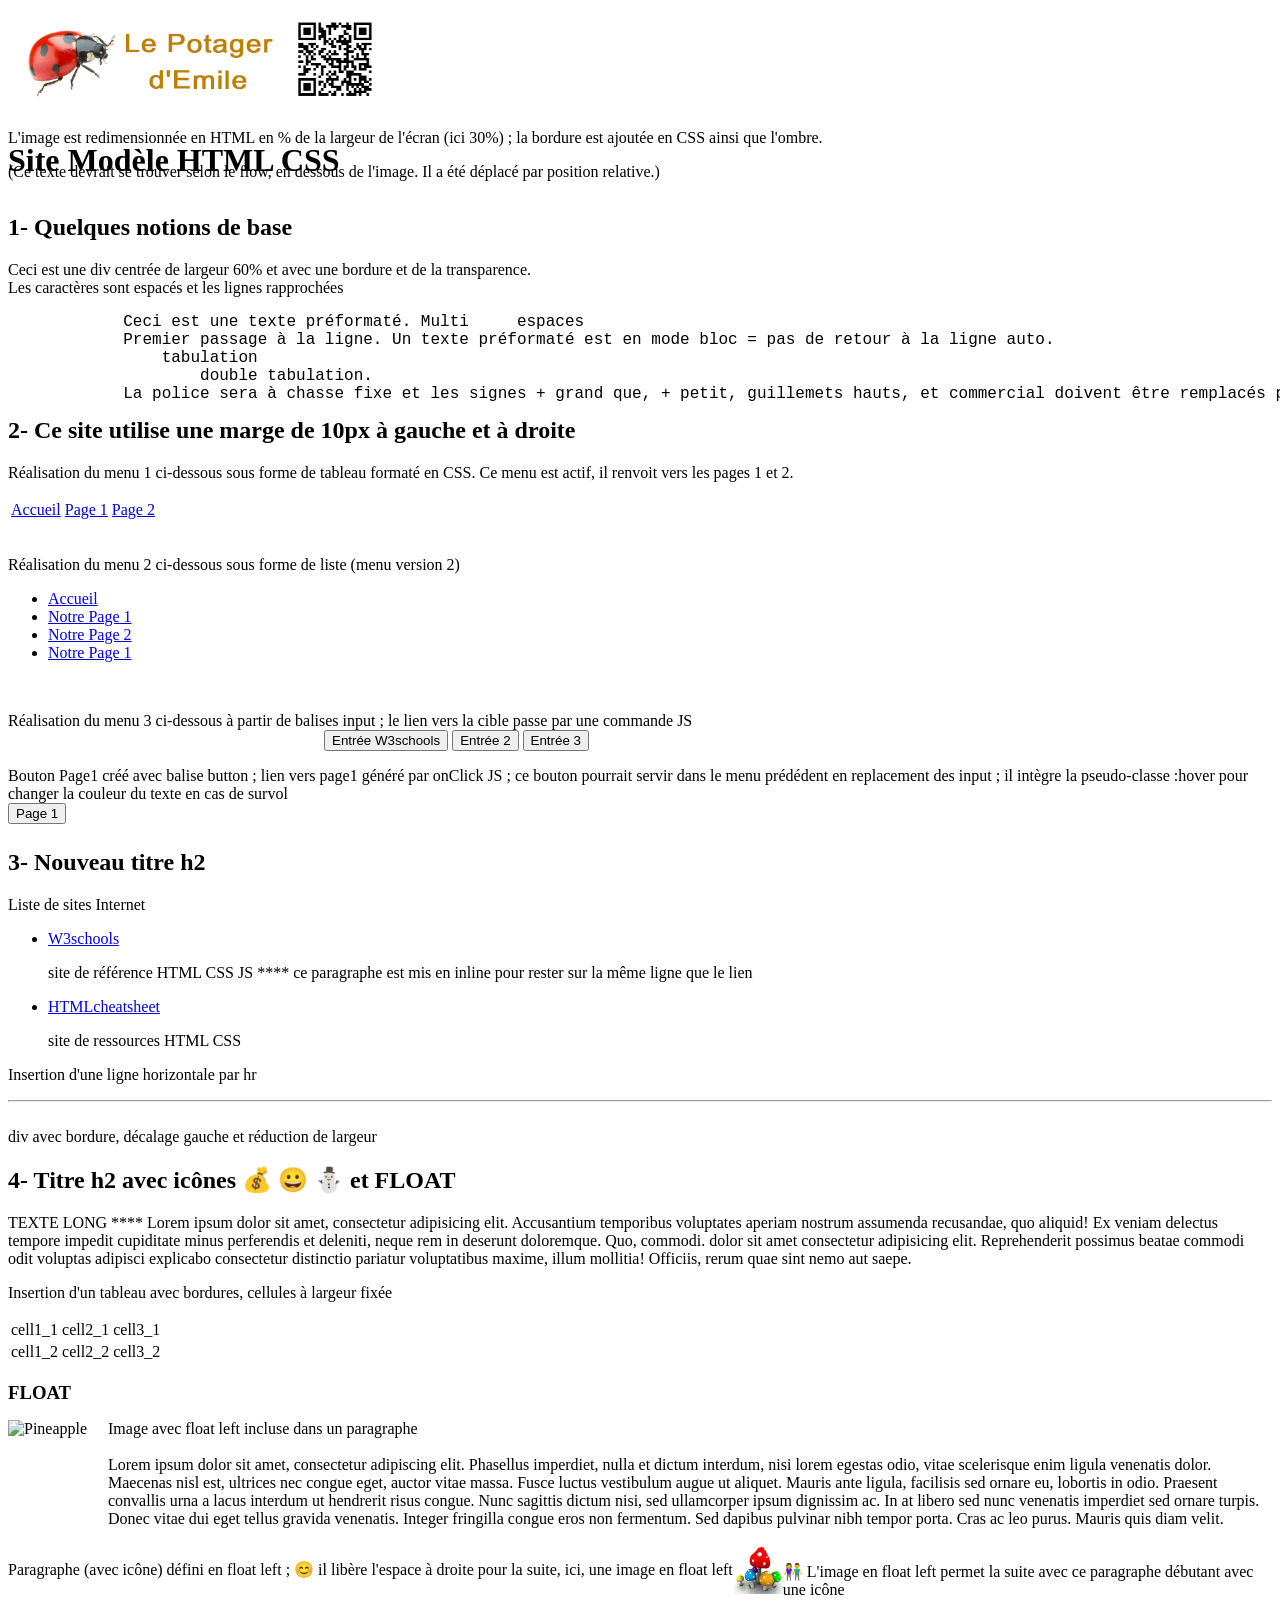
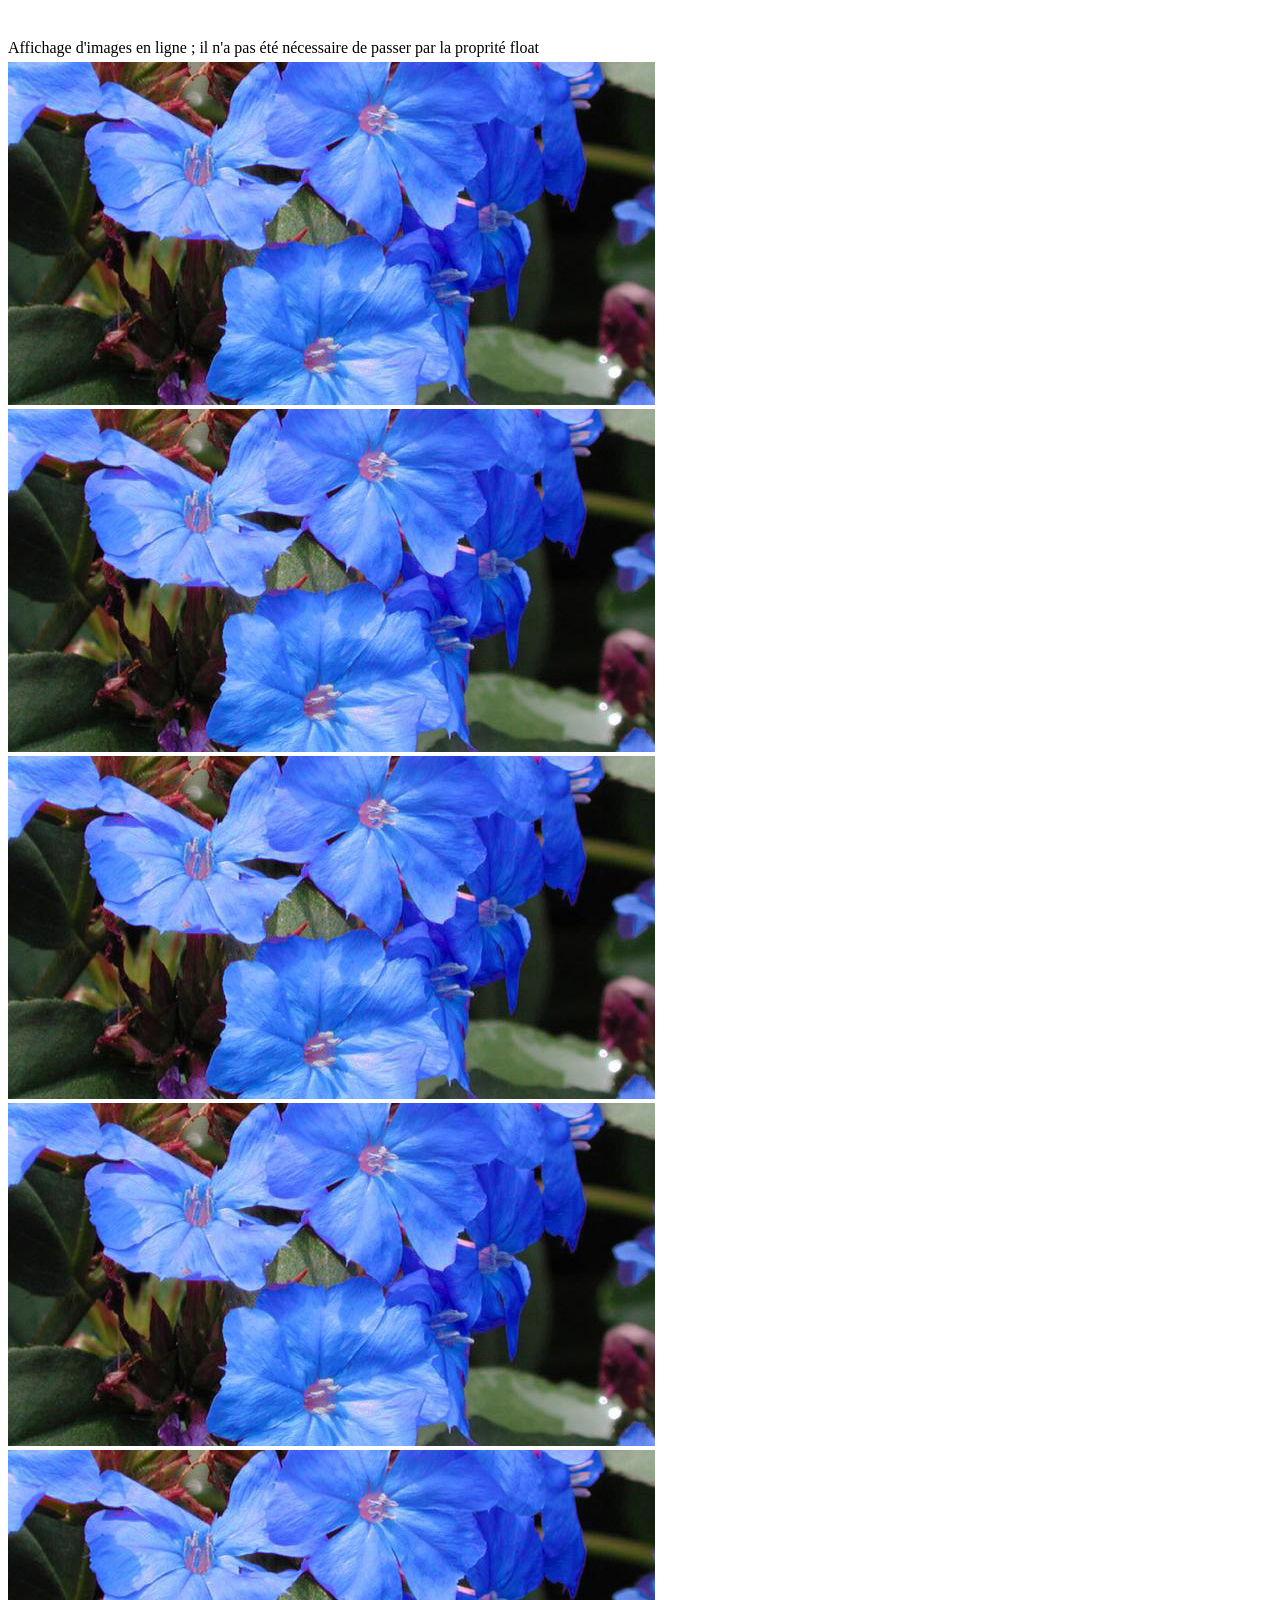
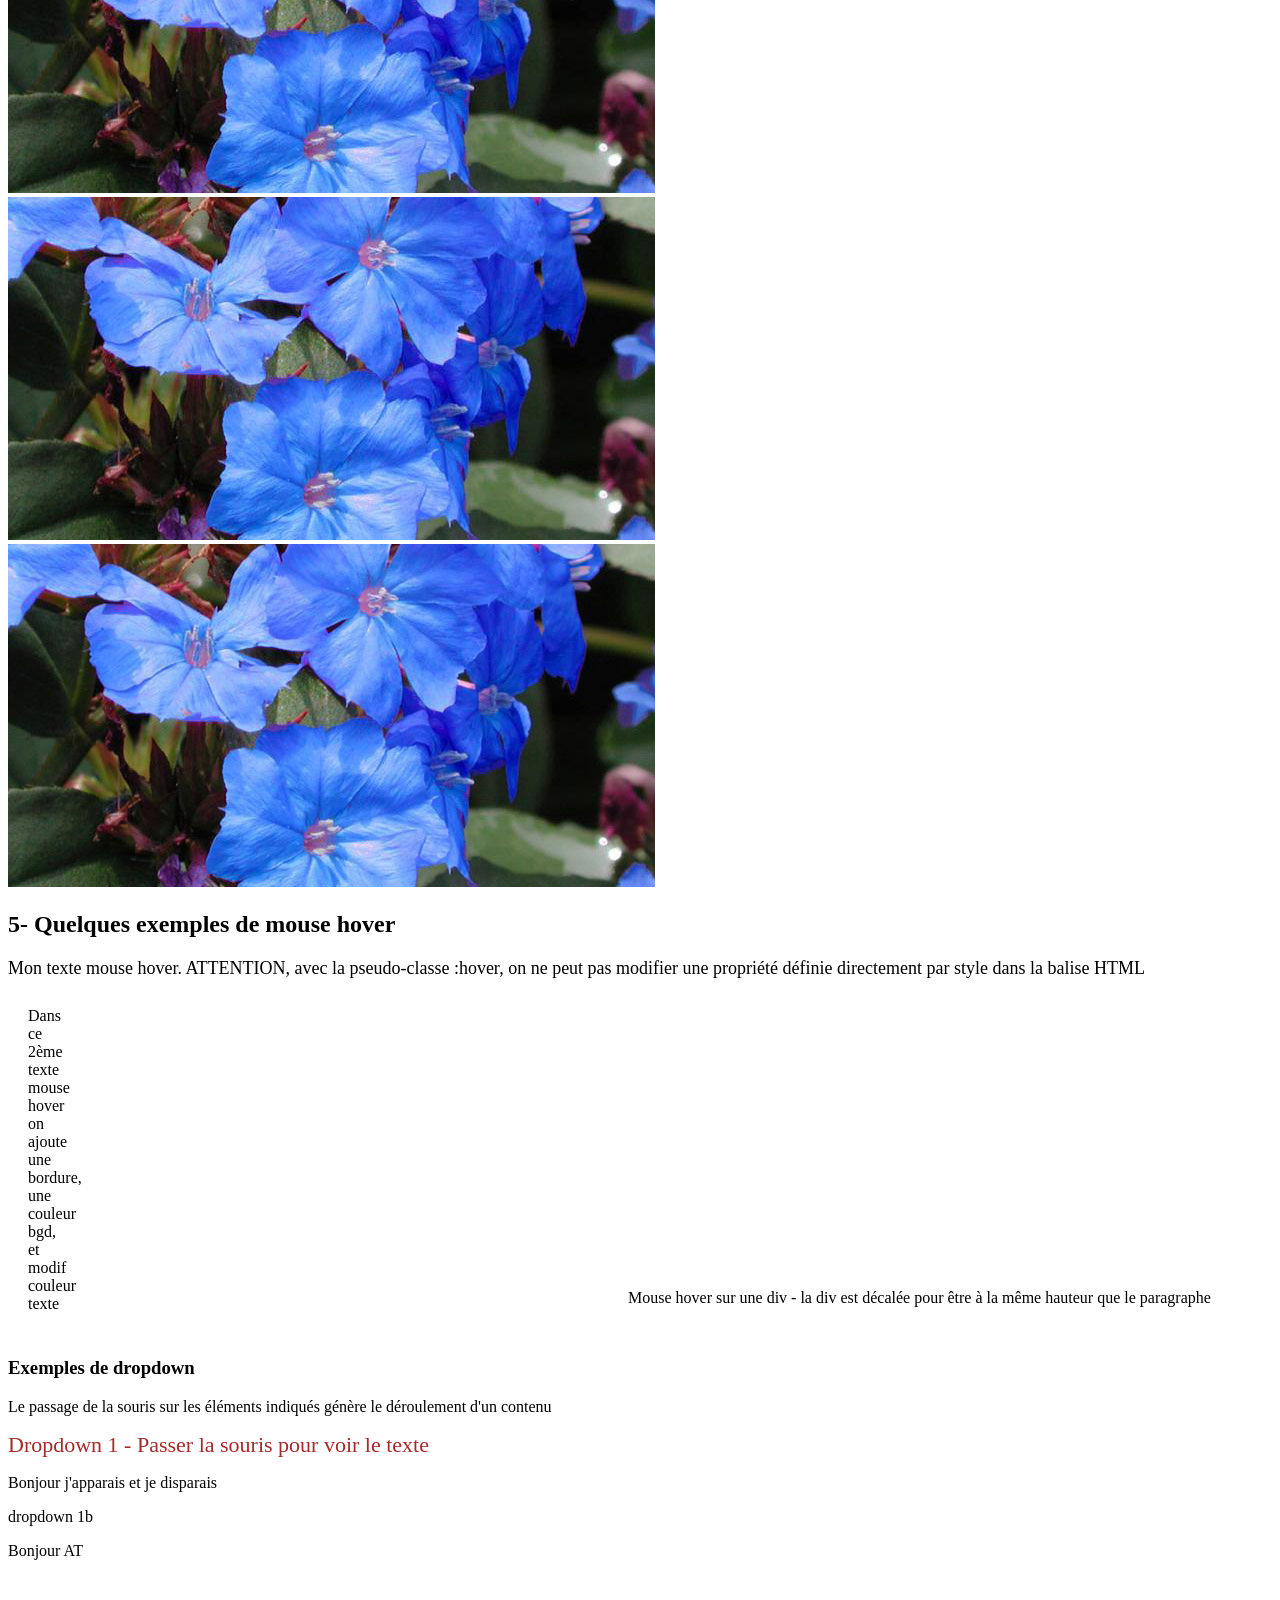
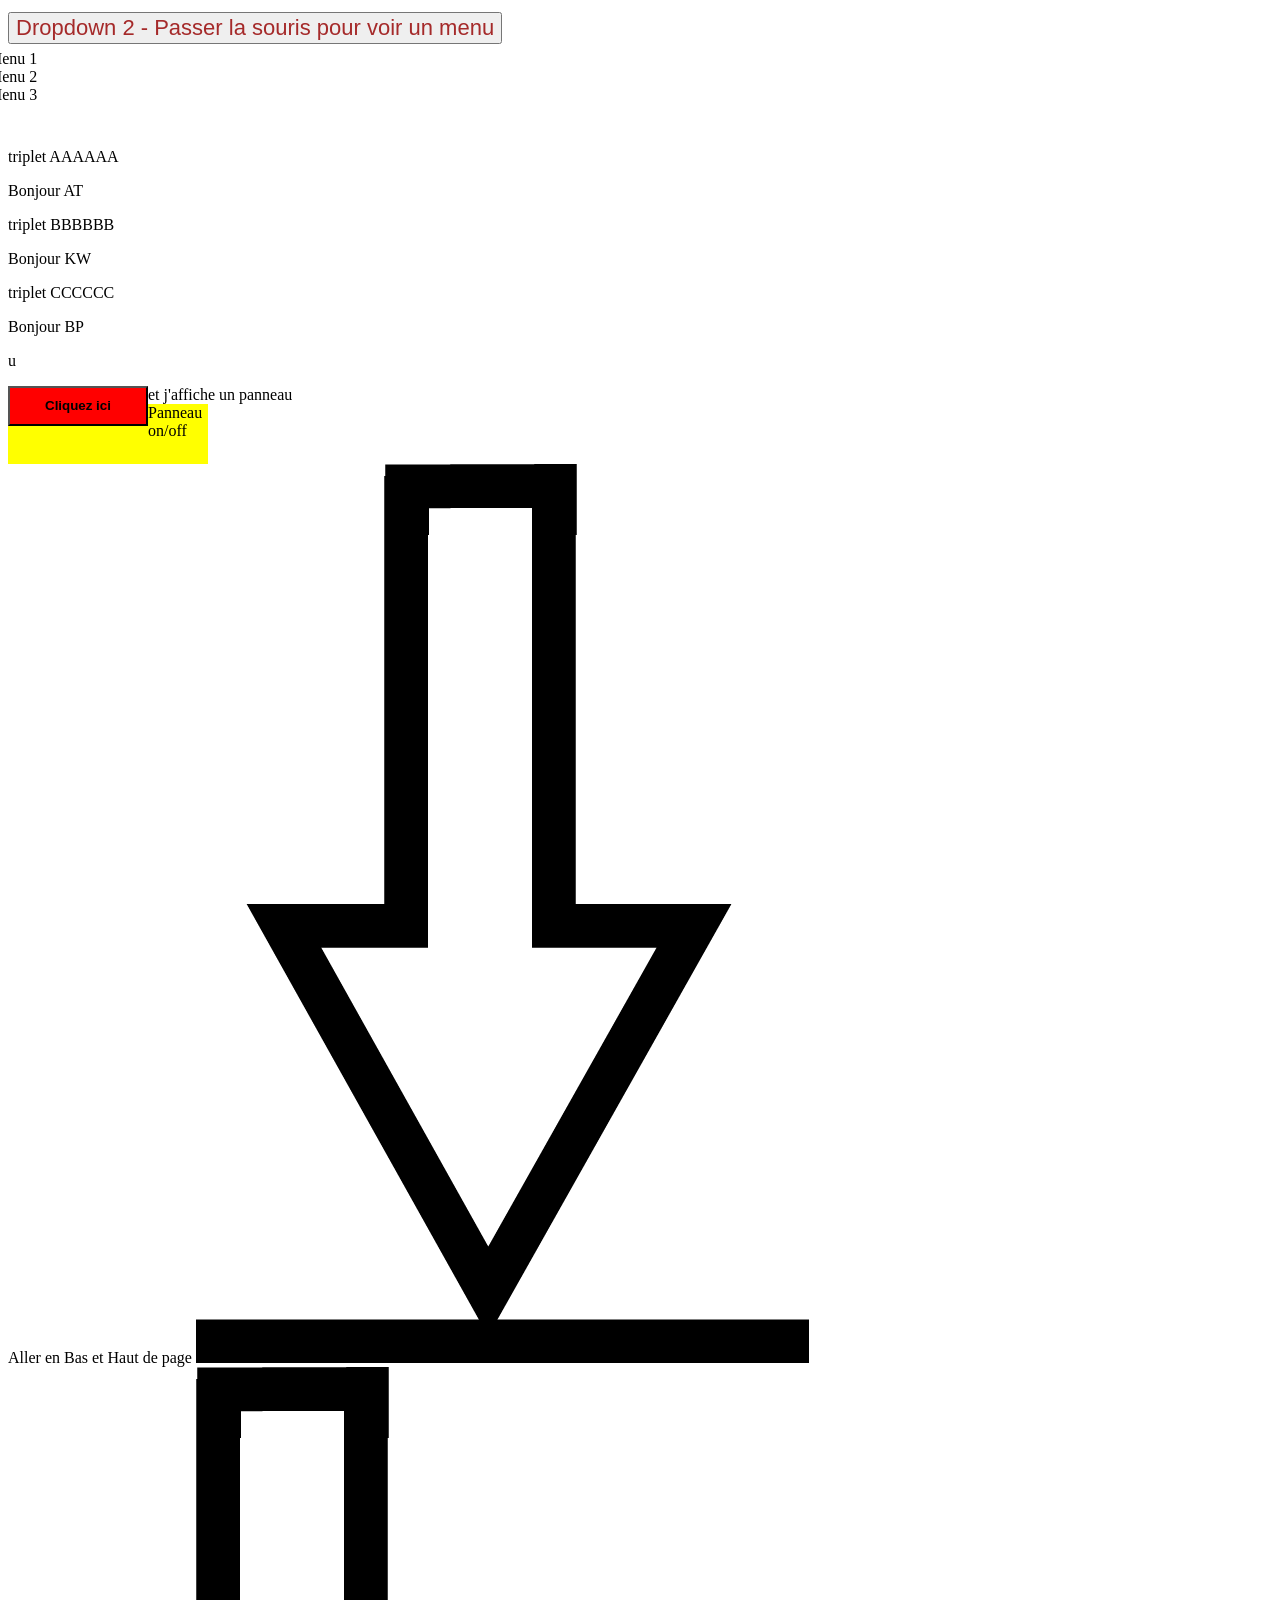
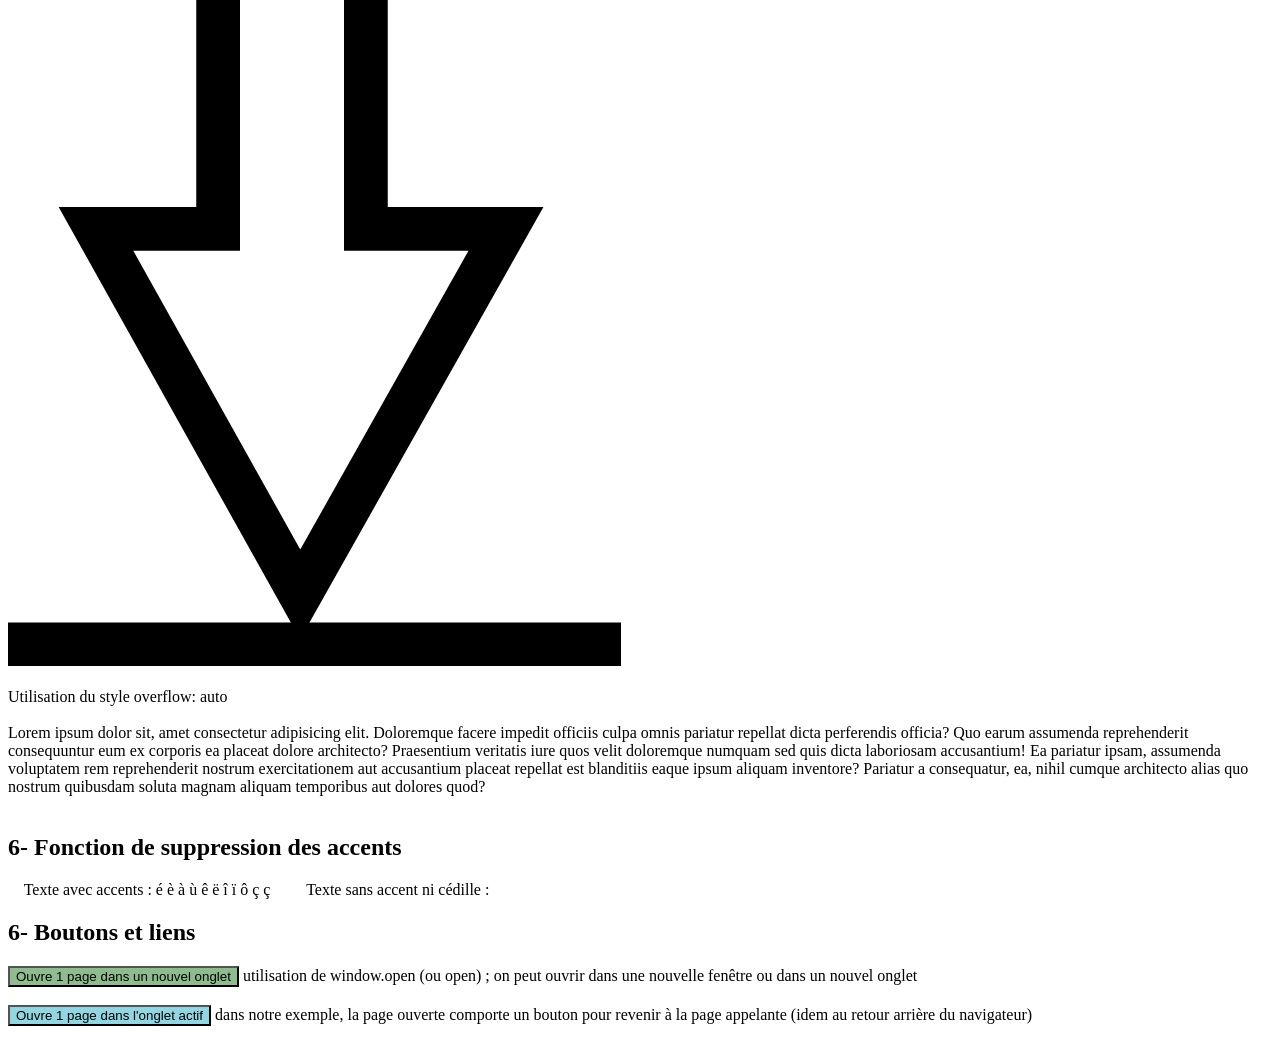
==== index.html @ 91c693cf "Initial commit" ====
<!DOCTYPE html>
<html lang="fr">
<head>
    <meta charset="UTF-8">
    <meta name="viewport" content="width=device-width, initial-scale=1.0">
    <title>Site modèle AT</title>
    <link rel="stylesheet" href="./Modèle1 style.css">
</head>
<body>
    <header>
        <img src="./Images/Fiche QR code site LPE.jpg" alt="" id="imgtitr" width="30%" height="30%">
        <div id="ptitre">
            <p>L'image est redimensionnée en HTML en % de la largeur de l'écran (ici 30%) ; la bordure est ajoutée en CSS ainsi que l'ombre.</p>
            <p>(Ce texte devrait se trouver selon le flow, en dessous de l'image. Il a été déplacé par position relative.)</p>
        </div>
        <h1 style="position: relative; top: -55px; margin-top: 0; margin-bottom: 0;">Site Modèle HTML CSS</h1>

        <h2 style="margin-top: -20px;">1- Quelques notions de base</h2> 
        <!-- Présentation de quelques éléments de base ; ex. div avec bordure, texte préformaté  -->
        <div id="elem">Ceci est une div centrée de largeur 60% et avec une bordure et de la transparence. <br>Les caractères sont espacés et les lignes rapprochées </div>
        <pre style="font-size: 16px;">
            Ceci est une texte préformaté. Multi     espaces
            Premier passage à la ligne. Un texte préformaté est en mode bloc = pas de retour à la ligne auto.
                tabulation
                    double tabulation.
            La police sera à chasse fixe et les signes + grand que, + petit, guillemets hauts, et commercial doivent être remplacés par le code d'échapement.
        </pre>
        <h2 style="margin-top: -20px;">2- Ce site utilise une marge de 10px à gauche et à droite</h2>
        <!-- MENU 1 - Menu créé sous forme de tableau ; tableau mid en forme par CSS : centré, espacement colonnes -->
         <p> Réalisation du menu 1 ci-dessous sous forme de tableau formaté en CSS. Ce menu est actif, il renvoit vers les pages 1 et 2.</p>
        <table id="menu" class="centrer">
            <tr>
                <td class="cel"><a href="./Mod1-Accueil.html">Accueil</a></td>
                <td class="cel"><a href="./Mod1-page1.html">Page 1</a></td>
                <td class="cel"><a href="./Mod1-page2.html" target="_blank">Page 2</a></td>
            </tr>
        </table>
        <br>
        <!-- MENU 2 - Autre génération de menu à partir de liste -->
        <p> Réalisation du menu 2 ci-dessous sous forme de liste (menu version 2)</p>
        <ul class="nav">
            <li><a href="./Mod1-Accueil.html">Accueil</a></li>
            <li><a href="./Mod1-page1.html">Notre Page 1</a></li>
            <li><a href="./Mod1-page2.html">Notre Page 2</a></li>  
            <li><a href="./Mod1-page1.html">Notre Page 1</a></li>
        </ul>           <!-- on a utilisé des li avec style  display: inline-block  on aurait pu aussi float-left -->
        <br>
        <!-- MENU 3 - Menu généré à partir de boutons  input -->
         <p style="margin-bottom: 0%;"> Réalisation du menu 3 ci-dessous à partir de balises input ; le lien vers la cible passe par une commande JS</p>
         <div style="width: 50%; border: solid 0px; margin-left: auto; margin-right: auto;">
            <input type="button" class="bmenu" value="Entrée W3schools" onclick="window.location.href ='https:&#47&#47www.w3schools.com/';" >    <!-- slash non accepté ; est remplacé par &#47 -->
            <input type="button" class="bmenu" value="Entrée 2">
            <input type="button" class="bmenu" value="Entrée 3">
         </div>
        <p style="margin-bottom: 0%;">Bouton Page1 créé avec balise button ; lien vers page1 généré par onClick JS ; ce bouton pourrait servir dans le menu prédédent en replacement des input ; il intègre la pseudo-classe :hover pour changer la couleur du texte en cas de survol</p>
         <button class="bmenu mhover" style="margin-bottom: 25px;" onclick="window.location.href = 'Mod1page1.html' ; " >Page 1</button> <!-- ce bouton envoie sur la page 1 dans la même fenênètre ; il appartient à 2 class -->
        <br>
    </header>

    <h2 style="margin-top: 0;">3- Nouveau titre h2</h2> 
    <p>Liste de sites Internet</p>
    <ul>
        <li><a href="https://www.w3schools.com/" target="_blank">W3schools</a>  <p class="enligne">  site de référence HTML CSS JS  **** ce paragraphe est mis en inline pour rester sur la même ligne que le lien</p></li>
        <li><a href="https://htmlcheatsheet.com/"  target="_blank">HTMLcheatsheet</a>   <p class="enligne">  site de ressources HTML CSS  </p></li>
    </ul>
    
    <p>Insertion d'une ligne horizontale par hr</p>
    <hr>    <!-- ligne horizontale -->
    <br>
    <div id="divbor">div avec bordure, décalage gauche et réduction de largeur</div>
       
    <h2>4- Titre h2 avec icônes &#128176; &#128512; &#9924; et FLOAT</h2>
    <p id="abp">TEXTE LONG **** Lorem ipsum dolor sit amet, consectetur adipisicing elit. Accusantium temporibus voluptates aperiam nostrum assumenda recusandae, quo aliquid! Ex veniam delectus tempore impedit cupiditate minus perferendis et deleniti, neque rem in deserunt doloremque. Quo, commodi. dolor sit amet consectetur adipisicing elit. Reprehenderit possimus beatae commodi odit voluptas adipisci explicabo consectetur distinctio pariatur voluptatibus maxime, illum mollitia! Officiis, rerum quae sint nemo aut saepe.</p>

    <p>Insertion d'un tableau avec bordures, cellules à largeur fixée </p>
    <table class="tab1">
        <tr>
          <td class="tab1">cell1_1</td>
          <td class="tab1">cell2_1</td>
          <td class="tab1">cell3_1</td>
        </tr>
        <tr>
          <td class="tab1">cell1_2</td>
          <td class="tab1">cell2_2</td>
          <td class="tab1">cell3_2</td>
        </tr>
    </table>
    <h3 style="margin-bottom: 0;">FLOAT</h3>
    <p><img src="./Images/pineapple.jpg" alt="Pineapple" style="float:left; width:100px;height:100px;">
        Image avec float left incluse dans un paragraphe <br><br> Lorem ipsum dolor sit amet, consectetur adipiscing elit. Phasellus imperdiet, nulla et dictum interdum, nisi lorem egestas odio, vitae scelerisque enim ligula venenatis dolor. Maecenas nisl est, ultrices nec congue eget, auctor vitae massa. Fusce luctus vestibulum augue ut aliquet. Mauris ante ligula, facilisis sed ornare eu, lobortis in odio. Praesent convallis urna a lacus interdum ut hendrerit risus congue. Nunc sagittis dictum nisi, sed ullamcorper ipsum dignissim ac. In at libero sed nunc venenatis imperdiet sed ornare turpis. Donec vitae dui eget tellus gravida venenatis. Integer fringilla congue eros non fermentum. Sed dapibus pulvinar nibh tempor porta. Cras ac leo purus. Mauris quis diam velit.</p>
     <!-- Mélange texte et image en ligne -->
    <p style="float: left;">Paragraphe (avec icône) défini en float left ; &#128522; il libère l'espace à droite pour la suite, ici, une image en float left</p>
    <img src="./Images/Image 100px.jpg" style="float: left; width: 50px; height: 50px;">
    <p><br> &#128107; L'image en float left permet la suite avec ce paragraphe débutant avec une icône</p>
    <!-- 7 images en ligne dans 1 boîte -->
    <div>
        <p style="margin-top: 40px; margin-bottom: 5px;">Affichage d'images en ligne ; il n'a pas été nécessaire de passer par la proprité float</p>
        <img class="imglg" src="./Images/fleur 1.Jpg">
        <img class="imglg" src="./Images/fleur 1.Jpg">
        <img class="imglg" src="./Images/fleur 1.Jpg">
        <img class="imglg" src="./Images/fleur 1.Jpg">
        <img class="imglg" src="./Images/fleur 1.Jpg">
        <img class="imglg" src="./Images/fleur 1.Jpg">
        <img class="imglg" src="./Images/fleur 1.Jpg">
    </div>
    <h2>5- Quelques exemples de mouse hover</h2>
    <!-- Ici on teste l'application de :hover à des éléments HTML -->
    <p class="mhover" style="font-size: 18px;">Mon texte mouse hover. ATTENTION, avec la pseudo-classe :hover, on ne peut pas modifier une propriété définie directement par style dans la balise HTML</p>
    <p id="mhov2" style="padding: 10px 20px 10px 20px; margin-right: 1400px; ">Dans ce 2ème texte mouse hover on ajoute une bordure, une couleur bgd, et modif couleur texte</p>
    <div id="dhov" style="position: relative; top: -50px; padding: 20px; text-align: center; display: inline; margin-left: 600px;"> Mouse hover sur une div - la div est décalée pour être à la même hauteur que le paragraphe</div>
    
    <!-- Quelques exemples de dropdown -->
    <h3 style="margin-top: 0;">Exemples de dropdown</h3>
    <p>Le passage de la souris sur les éléments indiqués génère le déroulement d'un contenu</p>     <!--  voir aussi CSS Tooltip  -->

    <div class="divdrop">           <!-- Dropdown 1a - c'est la div qui génère le dropdown -->
        <span style="font-size: 22px; color: brown;">Dropdown 1 - Passer la souris pour voir le texte</span>
        <div class="contentdrop">   <!-- c'est la div du contenu déroulant -->
             <p>Bonjour j'apparais et je disparais</p>
        </div>
    </div>

    <div class="divdropb">           <!-- Dropdown 1b - c'est la div de l'ensemble du dropdown ; elle contient son propre contenu + le contenu dropdown-->
      dropdown 1b
      <div class="contentdrop">   <!-- c'est la div du contenu déroulant -->
           <p>Bonjour AT</p>
      </div>
    </div>

    <br><br>
    <div class="divdrop2">           <!-- Dropdown 2 - c'est la div de l'ensemble du dropdown -->
        <button style="font-size: 22px; color: brown;">Dropdown 2 - Passer la souris pour voir un menu</button>
        <div class="contentdrop2">   <!-- c'est la div du contenu déroulant -->
             <ul style="list-style-type: none; position: relative; left:-60px; top:-10px;">        <!-- suppression des puces -->
                <li>Menu&nbsp1</li>
                <li>Menu&nbsp2</li>
                <li>Menu&nbsp3</li>
             </ul>
        </div>
    </div>
    <br>
  <!-- génération d'une suite de dropdown ; ex. 2 div qui génèrent des dropdown de mêmes caractéristiques-->
    <div id="drop1">triplet AAAAAA        <!-- bouton A de génération d'un dropdown -->
      <div class="contenudrp">   <!-- c'est la div du contenu déroulant -->
        <p>Bonjour AT</p>
      </div>
    </div>
    <div id="drop2">triplet BBBBBB        <!-- bouton B de génération d'un dropdown -->
      <div class="contenudrp">   <!-- c'est la div du contenu déroulant -->
        <p>Bonjour KW</p>
      </div>
    </div>
    <div id="drop3">triplet CCCCCC        <!-- bouton C de génération d'un dropdown -->
      <div class="contenudrp">   <!-- c'est la div du contenu déroulant -->
        <p>Bonjour BP</p>
      </div>
    </div>
  <!-- Utilisation Javascript  -->
    <p id="par1">u</p>    <!-- ce paragraphe est modifié en js (voir en bas script 1)   -->

    <!-- bouton d'affichage d'un panneau    voir script 2 ci-desous-->
	  <button style="width: 140px; height: 40px; background-color: red; font-weight: bold; float: left;" onclick="clic()"> Cliquez ici</button>
    <p style="display: inline;">et j'affiche un panneau</p>
    <div id="pann1" style="height: 60px; width: 200px; background-color: yellow;">Panneau on/off</div>

    <!--   boutons bas de page et haut de page   voir script 3 ci-dessous-->
    <div id="bbhp">
      Aller en Bas et Haut de page
      <img src="./Images/flèche.png" id="flecheb" onclick="hbpage(0)">
      <img src="./Images/flèche.png" id="flecheh" onclick="hbpage(1)">
   </div>
   <br>
  <!-- Scroll bar dans une div -->
    <div id="idscroll">
      Utilisation du style overflow: auto <br><br> Lorem ipsum dolor sit, amet consectetur adipisicing elit. Doloremque facere impedit officiis culpa omnis pariatur repellat dicta perferendis officia? Quo earum assumenda reprehenderit consequuntur eum ex corporis ea placeat dolore architecto? Praesentium veritatis iure quos velit doloremque numquam sed quis dicta laboriosam accusantium! Ea pariatur ipsam, assumenda voluptatem rem reprehenderit nostrum exercitationem aut accusantium placeat repellat est blanditiis eaque ipsum aliquam inventore? Pariatur a consequatur, ea, nihil cumque architecto alias quo nostrum quibusdam soluta magnam aliquam temporibus aut dolores quod?
    </div>
    <br>
    <h2 style="border-bottom: 0px;">6- Fonction de suppression des accents</h2>
    <span class="rouge"> &nbsp &nbsp Texte avec accents : </span>
    <span id="acc_av" class="rouge">é è à ù ê ë î ï ô ç ç</span>
    <span class="rouge"> &nbsp &nbsp &nbsp &nbsp Texte sans accent ni cédille : </span>
    <span id="acc_ap" class="rouge"></span>

    <!-- Liens internes - liens entre pages -->
    <h2>6- Boutons et liens</h2>
    <button onClick= "window.open('./Mod1-page1.html')" style="background-color: darkseagreen;">Ouvre 1 page dans un nouvel onglet</button>
    <span>     utilisation de window.open (ou open) ; on peut ouvrir dans une nouvelle fenêtre ou dans un nouvel onglet</span>
    <!-- de façon plus générale, on ouvre avec window.open dans une nouvelle fenêtre sauf si aucun nom n'est indiqué (on ouvre alors un nouvel onglet); on peut donner des paramètres pour la nouvelle fenêtre
      window.open("http://votre_url","nom_de_la_fenetre","menubar=no, status=no, width=100px"); -->
    <br> <br>
    <button onClick= "location.href = './Mod1-page1.html'"  style="background-color: rgb(146, 214, 226);">Ouvre 1 page dans l'onglet actif</button>
    <span>    dans notre exemple, la page ouverte comporte un bouton pour revenir à la page appelante (idem au retour arrière du navigateur) </span>

    
  </body>

  <script src="./Modèle1 JS.js">    </script> 

 </html>
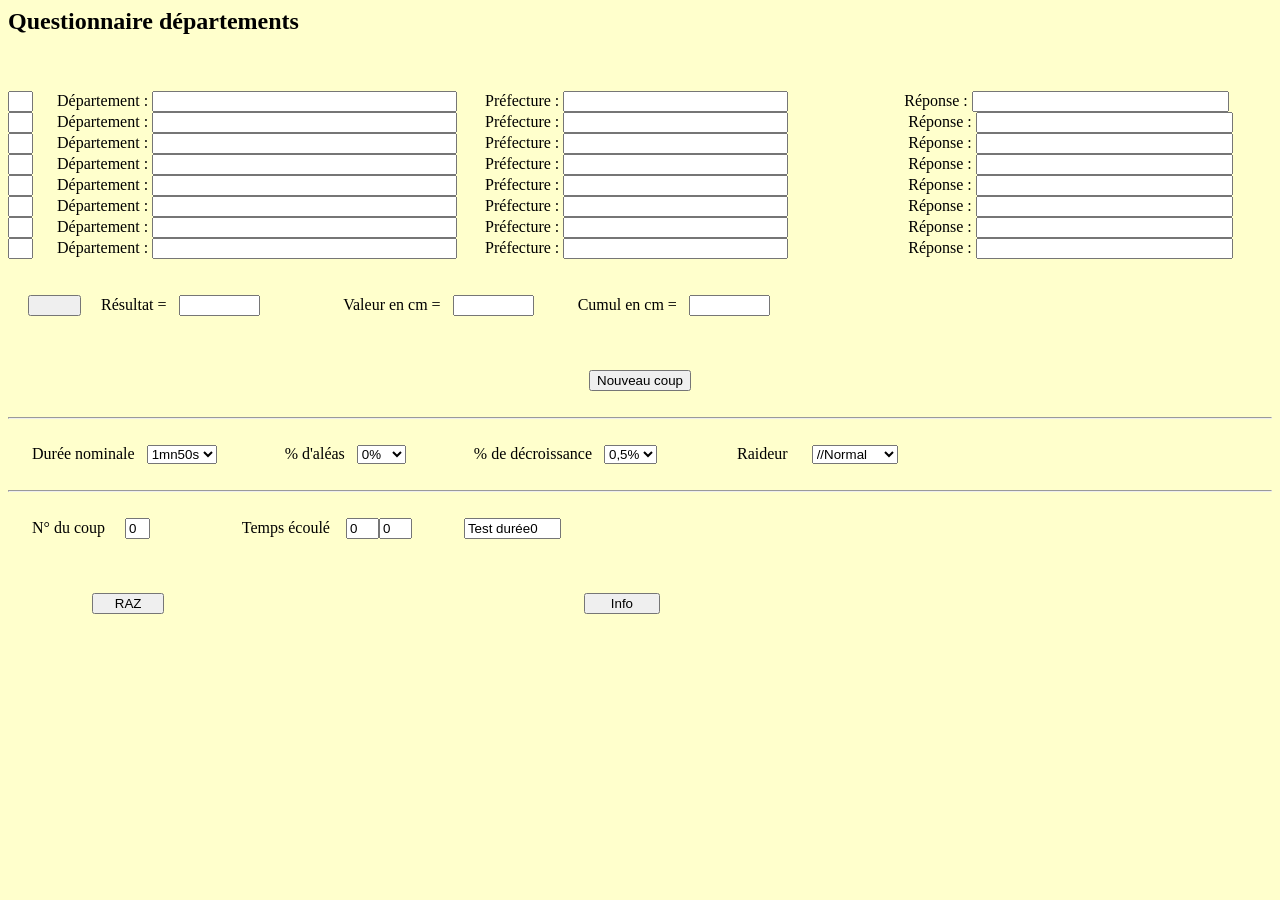
==== commit daa55d44: "ajout index du Sitegh3 pour test" ====
--- a/index.html
+++ b/index.html
@@ -1,199 +1,441 @@
-<!DOCTYPE html>
-<html lang="fr">
-<head>
-    <meta charset="UTF-8">
-    <meta name="viewport" content="width=device-width, initial-scale=1.0">
-    <title>Site modèle AT</title>
-    <link rel="stylesheet" href="./Modèle1 style.css">
-</head>
-<body>
-    <header>
-        <img src="./Images/Fiche QR code site LPE.jpg" alt="" id="imgtitr" width="30%" height="30%">
-        <div id="ptitre">
-            <p>L'image est redimensionnée en HTML en % de la largeur de l'écran (ici 30%) ; la bordure est ajoutée en CSS ainsi que l'ombre.</p>
-            <p>(Ce texte devrait se trouver selon le flow, en dessous de l'image. Il a été déplacé par position relative.)</p>
-        </div>
-        <h1 style="position: relative; top: -55px; margin-top: 0; margin-bottom: 0;">Site Modèle HTML CSS</h1>
-
-        <h2 style="margin-top: -20px;">1- Quelques notions de base</h2> 
-        <!-- Présentation de quelques éléments de base ; ex. div avec bordure, texte préformaté  -->
-        <div id="elem">Ceci est une div centrée de largeur 60% et avec une bordure et de la transparence. <br>Les caractères sont espacés et les lignes rapprochées </div>
-        <pre style="font-size: 16px;">
-            Ceci est une texte préformaté. Multi     espaces
-            Premier passage à la ligne. Un texte préformaté est en mode bloc = pas de retour à la ligne auto.
-                tabulation
-                    double tabulation.
-            La police sera à chasse fixe et les signes + grand que, + petit, guillemets hauts, et commercial doivent être remplacés par le code d'échapement.
-        </pre>
-        <h2 style="margin-top: -20px;">2- Ce site utilise une marge de 10px à gauche et à droite</h2>
-        <!-- MENU 1 - Menu créé sous forme de tableau ; tableau mid en forme par CSS : centré, espacement colonnes -->
-         <p> Réalisation du menu 1 ci-dessous sous forme de tableau formaté en CSS. Ce menu est actif, il renvoit vers les pages 1 et 2.</p>
-        <table id="menu" class="centrer">
-            <tr>
-                <td class="cel"><a href="./Mod1-Accueil.html">Accueil</a></td>
-                <td class="cel"><a href="./Mod1-page1.html">Page 1</a></td>
-                <td class="cel"><a href="./Mod1-page2.html" target="_blank">Page 2</a></td>
-            </tr>
-        </table>
-        <br>
-        <!-- MENU 2 - Autre génération de menu à partir de liste -->
-        <p> Réalisation du menu 2 ci-dessous sous forme de liste (menu version 2)</p>
-        <ul class="nav">
-            <li><a href="./Mod1-Accueil.html">Accueil</a></li>
-            <li><a href="./Mod1-page1.html">Notre Page 1</a></li>
-            <li><a href="./Mod1-page2.html">Notre Page 2</a></li>  
-            <li><a href="./Mod1-page1.html">Notre Page 1</a></li>
-        </ul>           <!-- on a utilisé des li avec style  display: inline-block  on aurait pu aussi float-left -->
-        <br>
-        <!-- MENU 3 - Menu généré à partir de boutons  input -->
-         <p style="margin-bottom: 0%;"> Réalisation du menu 3 ci-dessous à partir de balises input ; le lien vers la cible passe par une commande JS</p>
-         <div style="width: 50%; border: solid 0px; margin-left: auto; margin-right: auto;">
-            <input type="button" class="bmenu" value="Entrée W3schools" onclick="window.location.href ='https:&#47&#47www.w3schools.com/';" >    <!-- slash non accepté ; est remplacé par &#47 -->
-            <input type="button" class="bmenu" value="Entrée 2">
-            <input type="button" class="bmenu" value="Entrée 3">
-         </div>
-        <p style="margin-bottom: 0%;">Bouton Page1 créé avec balise button ; lien vers page1 généré par onClick JS ; ce bouton pourrait servir dans le menu prédédent en replacement des input ; il intègre la pseudo-classe :hover pour changer la couleur du texte en cas de survol</p>
-         <button class="bmenu mhover" style="margin-bottom: 25px;" onclick="window.location.href = 'Mod1page1.html' ; " >Page 1</button> <!-- ce bouton envoie sur la page 1 dans la même fenênètre ; il appartient à 2 class -->
-        <br>
-    </header>
-
-    <h2 style="margin-top: 0;">3- Nouveau titre h2</h2> 
-    <p>Liste de sites Internet</p>
-    <ul>
-        <li><a href="https://www.w3schools.com/" target="_blank">W3schools</a>  <p class="enligne">  site de référence HTML CSS JS  **** ce paragraphe est mis en inline pour rester sur la même ligne que le lien</p></li>
-        <li><a href="https://htmlcheatsheet.com/"  target="_blank">HTMLcheatsheet</a>   <p class="enligne">  site de ressources HTML CSS  </p></li>
-    </ul>
-    
-    <p>Insertion d'une ligne horizontale par hr</p>
-    <hr>    <!-- ligne horizontale -->
-    <br>
-    <div id="divbor">div avec bordure, décalage gauche et réduction de largeur</div>
-       
-    <h2>4- Titre h2 avec icônes &#128176; &#128512; &#9924; et FLOAT</h2>
-    <p id="abp">TEXTE LONG **** Lorem ipsum dolor sit amet, consectetur adipisicing elit. Accusantium temporibus voluptates aperiam nostrum assumenda recusandae, quo aliquid! Ex veniam delectus tempore impedit cupiditate minus perferendis et deleniti, neque rem in deserunt doloremque. Quo, commodi. dolor sit amet consectetur adipisicing elit. Reprehenderit possimus beatae commodi odit voluptas adipisci explicabo consectetur distinctio pariatur voluptatibus maxime, illum mollitia! Officiis, rerum quae sint nemo aut saepe.</p>
-
-    <p>Insertion d'un tableau avec bordures, cellules à largeur fixée </p>
-    <table class="tab1">
-        <tr>
-          <td class="tab1">cell1_1</td>
-          <td class="tab1">cell2_1</td>
-          <td class="tab1">cell3_1</td>
-        </tr>
-        <tr>
-          <td class="tab1">cell1_2</td>
-          <td class="tab1">cell2_2</td>
-          <td class="tab1">cell3_2</td>
-        </tr>
-    </table>
-    <h3 style="margin-bottom: 0;">FLOAT</h3>
-    <p><img src="./Images/pineapple.jpg" alt="Pineapple" style="float:left; width:100px;height:100px;">
-        Image avec float left incluse dans un paragraphe <br><br> Lorem ipsum dolor sit amet, consectetur adipiscing elit. Phasellus imperdiet, nulla et dictum interdum, nisi lorem egestas odio, vitae scelerisque enim ligula venenatis dolor. Maecenas nisl est, ultrices nec congue eget, auctor vitae massa. Fusce luctus vestibulum augue ut aliquet. Mauris ante ligula, facilisis sed ornare eu, lobortis in odio. Praesent convallis urna a lacus interdum ut hendrerit risus congue. Nunc sagittis dictum nisi, sed ullamcorper ipsum dignissim ac. In at libero sed nunc venenatis imperdiet sed ornare turpis. Donec vitae dui eget tellus gravida venenatis. Integer fringilla congue eros non fermentum. Sed dapibus pulvinar nibh tempor porta. Cras ac leo purus. Mauris quis diam velit.</p>
-     <!-- Mélange texte et image en ligne -->
-    <p style="float: left;">Paragraphe (avec icône) défini en float left ; &#128522; il libère l'espace à droite pour la suite, ici, une image en float left</p>
-    <img src="./Images/Image 100px.jpg" style="float: left; width: 50px; height: 50px;">
-    <p><br> &#128107; L'image en float left permet la suite avec ce paragraphe débutant avec une icône</p>
-    <!-- 7 images en ligne dans 1 boîte -->
-    <div>
-        <p style="margin-top: 40px; margin-bottom: 5px;">Affichage d'images en ligne ; il n'a pas été nécessaire de passer par la proprité float</p>
-        <img class="imglg" src="./Images/fleur 1.Jpg">
-        <img class="imglg" src="./Images/fleur 1.Jpg">
-        <img class="imglg" src="./Images/fleur 1.Jpg">
-        <img class="imglg" src="./Images/fleur 1.Jpg">
-        <img class="imglg" src="./Images/fleur 1.Jpg">
-        <img class="imglg" src="./Images/fleur 1.Jpg">
-        <img class="imglg" src="./Images/fleur 1.Jpg">
-    </div>
-    <h2>5- Quelques exemples de mouse hover</h2>
-    <!-- Ici on teste l'application de :hover à des éléments HTML -->
-    <p class="mhover" style="font-size: 18px;">Mon texte mouse hover. ATTENTION, avec la pseudo-classe :hover, on ne peut pas modifier une propriété définie directement par style dans la balise HTML</p>
-    <p id="mhov2" style="padding: 10px 20px 10px 20px; margin-right: 1400px; ">Dans ce 2ème texte mouse hover on ajoute une bordure, une couleur bgd, et modif couleur texte</p>
-    <div id="dhov" style="position: relative; top: -50px; padding: 20px; text-align: center; display: inline; margin-left: 600px;"> Mouse hover sur une div - la div est décalée pour être à la même hauteur que le paragraphe</div>
-    
-    <!-- Quelques exemples de dropdown -->
-    <h3 style="margin-top: 0;">Exemples de dropdown</h3>
-    <p>Le passage de la souris sur les éléments indiqués génère le déroulement d'un contenu</p>     <!--  voir aussi CSS Tooltip  -->
-
-    <div class="divdrop">           <!-- Dropdown 1a - c'est la div qui génère le dropdown -->
-        <span style="font-size: 22px; color: brown;">Dropdown 1 - Passer la souris pour voir le texte</span>
-        <div class="contentdrop">   <!-- c'est la div du contenu déroulant -->
-             <p>Bonjour j'apparais et je disparais</p>
-        </div>
-    </div>
-
-    <div class="divdropb">           <!-- Dropdown 1b - c'est la div de l'ensemble du dropdown ; elle contient son propre contenu + le contenu dropdown-->
-      dropdown 1b
-      <div class="contentdrop">   <!-- c'est la div du contenu déroulant -->
-           <p>Bonjour AT</p>
-      </div>
-    </div>
-
-    <br><br>
-    <div class="divdrop2">           <!-- Dropdown 2 - c'est la div de l'ensemble du dropdown -->
-        <button style="font-size: 22px; color: brown;">Dropdown 2 - Passer la souris pour voir un menu</button>
-        <div class="contentdrop2">   <!-- c'est la div du contenu déroulant -->
-             <ul style="list-style-type: none; position: relative; left:-60px; top:-10px;">        <!-- suppression des puces -->
-                <li>Menu&nbsp1</li>
-                <li>Menu&nbsp2</li>
-                <li>Menu&nbsp3</li>
-             </ul>
-        </div>
-    </div>
-    <br>
-  <!-- génération d'une suite de dropdown ; ex. 2 div qui génèrent des dropdown de mêmes caractéristiques-->
-    <div id="drop1">triplet AAAAAA        <!-- bouton A de génération d'un dropdown -->
-      <div class="contenudrp">   <!-- c'est la div du contenu déroulant -->
-        <p>Bonjour AT</p>
-      </div>
-    </div>
-    <div id="drop2">triplet BBBBBB        <!-- bouton B de génération d'un dropdown -->
-      <div class="contenudrp">   <!-- c'est la div du contenu déroulant -->
-        <p>Bonjour KW</p>
-      </div>
-    </div>
-    <div id="drop3">triplet CCCCCC        <!-- bouton C de génération d'un dropdown -->
-      <div class="contenudrp">   <!-- c'est la div du contenu déroulant -->
-        <p>Bonjour BP</p>
-      </div>
-    </div>
-  <!-- Utilisation Javascript  -->
-    <p id="par1">u</p>    <!-- ce paragraphe est modifié en js (voir en bas script 1)   -->
-
-    <!-- bouton d'affichage d'un panneau    voir script 2 ci-desous-->
-	  <button style="width: 140px; height: 40px; background-color: red; font-weight: bold; float: left;" onclick="clic()"> Cliquez ici</button>
-    <p style="display: inline;">et j'affiche un panneau</p>
-    <div id="pann1" style="height: 60px; width: 200px; background-color: yellow;">Panneau on/off</div>
-
-    <!--   boutons bas de page et haut de page   voir script 3 ci-dessous-->
-    <div id="bbhp">
-      Aller en Bas et Haut de page
-      <img src="./Images/flèche.png" id="flecheb" onclick="hbpage(0)">
-      <img src="./Images/flèche.png" id="flecheh" onclick="hbpage(1)">
-   </div>
-   <br>
-  <!-- Scroll bar dans une div -->
-    <div id="idscroll">
-      Utilisation du style overflow: auto <br><br> Lorem ipsum dolor sit, amet consectetur adipisicing elit. Doloremque facere impedit officiis culpa omnis pariatur repellat dicta perferendis officia? Quo earum assumenda reprehenderit consequuntur eum ex corporis ea placeat dolore architecto? Praesentium veritatis iure quos velit doloremque numquam sed quis dicta laboriosam accusantium! Ea pariatur ipsam, assumenda voluptatem rem reprehenderit nostrum exercitationem aut accusantium placeat repellat est blanditiis eaque ipsum aliquam inventore? Pariatur a consequatur, ea, nihil cumque architecto alias quo nostrum quibusdam soluta magnam aliquam temporibus aut dolores quod?
-    </div>
-    <br>
-    <h2 style="border-bottom: 0px;">6- Fonction de suppression des accents</h2>
-    <span class="rouge"> &nbsp &nbsp Texte avec accents : </span>
-    <span id="acc_av" class="rouge">é è à ù ê ë î ï ô ç ç</span>
-    <span class="rouge"> &nbsp &nbsp &nbsp &nbsp Texte sans accent ni cédille : </span>
-    <span id="acc_ap" class="rouge"></span>
-
-    <!-- Liens internes - liens entre pages -->
-    <h2>6- Boutons et liens</h2>
-    <button onClick= "window.open('./Mod1-page1.html')" style="background-color: darkseagreen;">Ouvre 1 page dans un nouvel onglet</button>
-    <span>     utilisation de window.open (ou open) ; on peut ouvrir dans une nouvelle fenêtre ou dans un nouvel onglet</span>
-    <!-- de façon plus générale, on ouvre avec window.open dans une nouvelle fenêtre sauf si aucun nom n'est indiqué (on ouvre alors un nouvel onglet); on peut donner des paramètres pour la nouvelle fenêtre
-      window.open("http://votre_url","nom_de_la_fenetre","menubar=no, status=no, width=100px"); -->
-    <br> <br>
-    <button onClick= "location.href = './Mod1-page1.html'"  style="background-color: rgb(146, 214, 226);">Ouvre 1 page dans l'onglet actif</button>
-    <span>    dans notre exemple, la page ouverte comporte un bouton pour revenir à la page appelante (idem au retour arrière du navigateur) </span>
-
-    
-  </body>
-
-  <script src="./Modèle1 JS.js">    </script> 
-
- </html>+<!DOCTYPE HTML PUBLIC "-//W3C//DTD HTML 4.01 Transitional//EN">
+<html><head>
+<!-- Date de cr�ation: 29/11/2010 --><!-- Le calcul des points est le suivant :
+
+    * d�partement exact : pr�fecture exacte = 3pt ,  pas de pr�f = 1pt , pr�f fausse = 0pt
+
+        * d�partement absent = 0pt
+
+            * d�partement faux = -1pt -->
+  
+  <meta http-equiv="Content-Type" content="text/html; charset=iso-8859-1">
+  <title>Sun d�partements</title>
+
+  
+  
+  <meta name="description" content="">
+
+  
+  <meta name="keywords" content="">
+
+  
+  <meta name="author" content="version enregistr�e">
+
+  
+  <meta name="generator" content="WebExpert 6">
+
+  
+  <script language="JavaScript">
+  
+  var numcoup=0;
+  
+  // variables du chronom�tre
+  var sec=0;
+  var min=0;
+  var interv;
+  var dureecoup;
+  
+  // La fonction Compresse met le champ en minuscules et retire les espaces . - ' et elle supprime les accents
+  function Compresse(champ) {
+  var i;
+  var motresult="";
+  motentr=champ.toLowerCase();
+  for (i=0; i<champ.length; i++) {
+    switch(motentr.charAt(i)) {
+    case(" ") : ;break
+    case("-") : ;break
+    case(".") : ;break
+    case("\'") : ;break
+    case("�") : motresult=motresult+"e" ;break
+    case("�") : motresult=motresult+"e" ;break
+    case("�") : motresult=motresult+"e" ;break
+    case("�") : motresult=motresult+"a" ;break
+    case("�") : motresult=motresult+"i" ;break
+    case("�") : motresult=motresult+"o" ;break
+    case("�") : motresult=motresult+"u" ;break
+    case("�") : motresult=motresult+"c" ;break
+    default:motresult=motresult+motentr.charAt(i)
+        }   //fin switch
+  } //fin for
+  
+  return motresult;
+  } // fin fonction Compresse
+  
+  
+  // La fonction Evaluation calcule le r�sultat du test en restituant une note ; d�marre par bouton Termin�
+  function Evaluation() {
+  var k;
+  var note=0;
+  for (k=0;k<=7;k++)    {
+  var toutbon=false;
+  var repdep=Compresse(document.forms["quiz"].elements[1+4*k].value);
+  var repref=Compresse(document.forms["quiz"].elements[2+4*k].value);
+  var numdep=document.forms["quiz"].elements[4*k].value;
+  var soldep=Compresse(liste[numdep][1]);
+  var solpre=Compresse(liste[numdep][2]);
+  
+  clearInterval(interv);    // met le chrono en pause
+  document.forms["quiz"].elements["bValid"].value="             ";      // masque le bouton Termin�
+  
+  switch(repdep)  {
+    case ("") : note+=0; break
+    case (soldep) : 
+            switch (repref) {   // switch2
+                case("") : note+=1; break
+                case(solpre) : note+=3; toutbon=true; break
+                default: ;
+                document.forms["quiz"].elements[2+4*k].value=document.forms["quiz"].elements[2+4*k].value.toUpperCase()+"  *NON*"
+            }   // fin switch2
+            break
+    default: note-=1;
+    document.forms["quiz"].elements[1+4*k].value=document.forms["quiz"].elements[1+4*k].value.toUpperCase()+"  *NON*"
+  }; //fin switch
+  if(!toutbon) {document.forms["quiz"].elements[3+4*k].value=liste[numdep][1]+" --"+liste[numdep][2]};
+  }; //fin for
+  
+  document.forms["quiz"].elements["notecoup"].value=note;
+  
+  // conversion des points en cm selon tableau "conversion"
+  var raid;
+  switch(document.forms["quiz"].elements["raideur"].value)  {
+    case("r1") :raid=0; break   //raideur normale
+    case("r2") :raid=1; break   //raideur forte
+    case("r3") :raid=2; break   //raideur tr�s forte
+  } // fin switch
+  var notecm=conversion[Math.max(note,0)][raid];        // suppose qu'il n'y a pas de note n�gative
+  document.forms["quiz"].elements["notecm"].value=notecm;
+  cumul=cumul+eval(notecm);
+  document.forms["quiz"].elements["cumulcm"].value=cumul;
+  } //fin fonction Evaluation
+  
+  
+  //Fonction Lancer : afffiche un nouveau jeu et red�marre le chrono
+  function Lancer() {
+  var ind;
+  Razchrono();
+  document.forms["quiz"].elements["bValid"].value="Termin�";
+  numcoup++;        //ajoute 1 au totalisateur de coups
+  document.forms["quiz"].elements["nbcoup"].value=numcoup;
+  
+  for (ind=0;ind<32;ind++){document.forms["quiz"].elements[ind].value=""};
+  for (ind=0;ind<8;ind++) {document.forms["quiz"].elements["num"+ind].value=Math.floor(96*Math.random())};
+  
+  document.forms["quiz"].elements["notecoup"].value="";
+  document.forms["quiz"].elements["notecm"].value="";
+  
+  // Initialise la dur�e du coup
+  // dur�e nominale
+  switch (document.forms["quiz"].elements["durnomi"].value) {
+        case("d0") : dureecoup=135 ; break  // 2mn15s
+        case("d1") : dureecoup=120 ; break  // 2mn
+        case("d2") : dureecoup=110 ; break  // 1mn50s
+        case("d3") : dureecoup=100 ; break  // 1mn40s
+        case("d4") : dureecoup=90 ;         // 1mn30s
+  }; // fin switch
+  
+  // dur�e r�duite
+  var reduction;
+  switch (document.forms["quiz"].elements["decrois"].value) {
+        case("dec0") : reduction=100; break // 0%
+        case("dec1") : reduction=(100-0.5*numcoup); break   // -0,5%
+        case("dec2") : reduction=(100-1*numcoup); break     // -1%
+        case("dec3") : reduction=(100-1.5*numcoup);         // -1,5%
+  }; // fin switch
+  
+  dureecoup=Math.round(dureecoup*reduction/100);
+  
+  // dur�e r�duite al�atoire
+  var alea;
+  switch (document.forms["quiz"].elements["aleadur"].value) {
+        case "ale0" : alea=0 ; break     // 0%
+        case "ale1" : alea=5 ; break     // 5%
+        case "ale2" : alea=10 ; break    // 10%
+        case "ale3" : alea=20 ; break    // 20%
+        case "ale4" : alea=30 ;          // 30%
+  }; // fin switch
+  dureecoup=Math.round(dureecoup*(1+alea*(1-2*Math.random())/100));
+  document.forms["quiz"].elements["test"].value=dureecoup;      // �criture provisoire
+  // fin de l'initialisation de la dur�e du coup
+  interv=setInterval("incremente()",1000);      // d�marre chrono
+  } // fin fonction Lancer
+  
+  
+  //Fonction Raz : r�initialise l'application
+  function Raz()    {
+  var ind;
+  cumul=0;      //r�sultat cumul� des points en cm ; initialisation � 0
+  numcoup=0;        // met le totalisateur des coups � 0
+  document.forms["quiz"].elements["nbcoup"].value=0;
+  Razchrono();
+  for (ind=0;ind<32;ind++) {document.forms["quiz"].elements[ind].value=""};
+  document.forms["quiz"].elements["notecoup"].value="";
+  document.forms["quiz"].elements["notecm"].value="";
+  document.forms["quiz"].elements["cumulcm"].value="";
+  } // fin fonction Raz
+  
+  
+  //Fonction Chronom�tre incremente : g�re l'affichage du temps
+  function incremente() {
+  if (sec<=59)  {sec++; document.quiz.sec.value=sec; mlsec=0;}
+  if (sec==60)  {min++; document.quiz.min.value=min; sec=0;}
+  if (min*60+sec==dureecoup) {alert("Temps �coul�")}
+  } // fin fonction incremente
+  
+  //Fonction Chronom�tre Razchrono = r�initialise le chrono � 0
+  function Razchrono()  {
+  clearInterval(interv);
+  sec=0; min=0;
+  document.quiz.sec.value=0;
+  document.quiz.min.value=0;
+  } // fin Razchrono
+  
+  </script>
+</head><body style="background-color: rgb(255, 255, 204);">
+<h2>Questionnaire d�partements</h2>
+
+<br>
+
+<br>
+
+<form name="quiz"> <input name="num0" size="1" type="text">&nbsp; &nbsp; &nbsp;
+D�partement : <input name="dept0" size="36" type="text">
+&nbsp; &nbsp; &nbsp; Pr�fecture : <input name="pref0" size="26" type="text">&nbsp;&nbsp;&nbsp;&nbsp;&nbsp;&nbsp;&nbsp;&nbsp;&nbsp;&nbsp;&nbsp;&nbsp;&nbsp;&nbsp;&nbsp;&nbsp;&nbsp;&nbsp;&nbsp;&nbsp;&nbsp;&nbsp;
+&nbsp; &nbsp; &nbsp; R�ponse : <input name="rep0" size="30" type="text"><br>
+  <input name="num1" size="1" type="text">&nbsp; &nbsp; &nbsp;
+D�partement : <input name="dept1" size="36" type="text">
+&nbsp; &nbsp; &nbsp; Pr�fecture : <input name="pref1" size="26" type="text">
+&nbsp;&nbsp;&nbsp;&nbsp;&nbsp;&nbsp;&nbsp;&nbsp;&nbsp;&nbsp;&nbsp;&nbsp;&nbsp;&nbsp;&nbsp;&nbsp;&nbsp;&nbsp;&nbsp;&nbsp;&nbsp;&nbsp;
+&nbsp; &nbsp; &nbsp; R�ponse : <input name="rep1" size="30" type="text"><br>
+  <input name="num2" size="1" type="text">&nbsp; &nbsp; &nbsp;
+D�partement : <input name="dept2" size="36" type="text">
+&nbsp; &nbsp; &nbsp; Pr�fecture : <input name="pref2" size="26" type="text">
+&nbsp;&nbsp;&nbsp;&nbsp;&nbsp;&nbsp;&nbsp;&nbsp;&nbsp;&nbsp;&nbsp;&nbsp;&nbsp;&nbsp;&nbsp;&nbsp;&nbsp;&nbsp;&nbsp;&nbsp;&nbsp;&nbsp;
+&nbsp; &nbsp; &nbsp; R�ponse : <input name="rep2" size="30" type="text"><br>
+  <input name="num3" size="1" type="text">&nbsp; &nbsp; &nbsp;
+D�partement : <input name="dept3" size="36" type="text">
+&nbsp; &nbsp; &nbsp; Pr�fecture : <input name="pref3" size="26" type="text">
+&nbsp;&nbsp;&nbsp;&nbsp;&nbsp;&nbsp;&nbsp;&nbsp;&nbsp;&nbsp;&nbsp;&nbsp;&nbsp;&nbsp;&nbsp;&nbsp;&nbsp;&nbsp;&nbsp;&nbsp;&nbsp;&nbsp;
+&nbsp; &nbsp; &nbsp; R�ponse : <input name="rep3" size="30" type="text"><br>
+  <input name="num4" size="1" type="text">&nbsp; &nbsp; &nbsp;
+D�partement : <input name="dept4" size="36" type="text">
+&nbsp; &nbsp; &nbsp; Pr�fecture : <input name="pref4" size="26" type="text">
+&nbsp;&nbsp;&nbsp;&nbsp;&nbsp;&nbsp;&nbsp;&nbsp;&nbsp;&nbsp;&nbsp;&nbsp;&nbsp;&nbsp;&nbsp;&nbsp;&nbsp;&nbsp;&nbsp;&nbsp;&nbsp;&nbsp;
+&nbsp; &nbsp; &nbsp; R�ponse : <input name="rep4" size="30" type="text"><br>
+  <input name="num5" size="1" type="text">&nbsp; &nbsp; &nbsp;
+D�partement : <input name="dept5" size="36" type="text">
+&nbsp; &nbsp; &nbsp; Pr�fecture : <input name="pref5" size="26" type="text">
+&nbsp;&nbsp;&nbsp;&nbsp;&nbsp;&nbsp;&nbsp;&nbsp;&nbsp;&nbsp;&nbsp;&nbsp;&nbsp;&nbsp;&nbsp;&nbsp;&nbsp;&nbsp;&nbsp;&nbsp;&nbsp;&nbsp;
+&nbsp; &nbsp; &nbsp; R�ponse : <input name="rep5" size="30" type="text"><br>
+  <input name="num6" size="1" type="text">&nbsp; &nbsp; &nbsp;
+D�partement : <input name="dept6" size="36" type="text">
+&nbsp; &nbsp; &nbsp; Pr�fecture : <input name="pref6" size="26" type="text">
+&nbsp;&nbsp;&nbsp;&nbsp;&nbsp;&nbsp;&nbsp;&nbsp;&nbsp;&nbsp;&nbsp;&nbsp;&nbsp;&nbsp;&nbsp;&nbsp;&nbsp;&nbsp;&nbsp;&nbsp;&nbsp;&nbsp;
+&nbsp; &nbsp; &nbsp; R�ponse : <input name="rep6" size="30" type="text"><br>
+  <input name="num7" size="1" type="text">&nbsp; &nbsp; &nbsp;
+D�partement : <input name="dept7" size="36" type="text">
+&nbsp; &nbsp; &nbsp; Pr�fecture : <input name="pref7" size="26" type="text">
+&nbsp;&nbsp;&nbsp;&nbsp;&nbsp;&nbsp;&nbsp;&nbsp;&nbsp;&nbsp;&nbsp;&nbsp;&nbsp;&nbsp;&nbsp;&nbsp;&nbsp;&nbsp;&nbsp;&nbsp;&nbsp;&nbsp;
+&nbsp; &nbsp; &nbsp; R�ponse : <input name="rep7" size="30" type="text"><br>
+  <br>
+  <br>
+&nbsp;&nbsp;&nbsp;&nbsp;&nbsp;<input name="bValid" onclick="Evaluation()" value="          " type="button">
+&nbsp;&nbsp;&nbsp; R�sultat = &nbsp; <input name="notecoup" size="8" type="text">
+&nbsp;&nbsp;&nbsp;&nbsp;&nbsp;&nbsp;&nbsp;&nbsp;&nbsp;&nbsp;&nbsp;&nbsp;&nbsp;&nbsp;&nbsp;&nbsp;&nbsp;&nbsp;&nbsp;
+Valeur en cm = &nbsp; <input name="notecm" size="8" type="text">
+&nbsp;&nbsp;&nbsp;&nbsp;&nbsp;&nbsp;&nbsp;&nbsp;&nbsp; Cumul en cm =
+&nbsp; <input name="cumulcm" size="8" type="text"><br>
+  <br>
+  <br>
+  <br>
+  <center><input name="bNouveau" value="Nouveau coup" onclick="Lancer()" type="button"></center>
+  <br>
+  <hr><br>
+&nbsp;&nbsp;&nbsp;&nbsp;&nbsp; Dur�e nominale &nbsp;
+  <select size="1" name="durnomi">
+  <option value="d0">2mn15 </option>
+  <option value="d1">2mn </option>
+  <option value="d2" selected="selected">1mn50s </option>
+  <option value="d3">1mn40s </option>
+  <option value="d4">1mn30s </option>
+  </select>
+&nbsp;&nbsp;&nbsp;&nbsp;&nbsp;&nbsp;&nbsp;&nbsp;&nbsp;&nbsp;&nbsp;&nbsp;&nbsp;&nbsp;&nbsp;
+% d'al�as &nbsp;
+  <select size="1" name="aleadur">
+  <option value="ale0" selected="selected">0% </option>
+  <option value="ale1">5% </option>
+  <option value="ale2">10% </option>
+  <option value="ale3">20% </option>
+  <option value="ale4">30% </option>
+  </select>
+&nbsp;&nbsp;&nbsp;&nbsp;&nbsp;&nbsp;&nbsp;&nbsp;&nbsp;&nbsp;&nbsp;&nbsp;&nbsp;&nbsp;&nbsp;
+% de d�croissance &nbsp;
+  <select size="1" name="decrois">
+  <option value="dec0">0% </option>
+  <option value="dec1" selected="selected">0,5% </option>
+  <option value="dec2">1% </option>
+  <option value="dec3">1,5% </option>
+  </select>
+&nbsp;&nbsp;&nbsp;&nbsp;&nbsp;&nbsp;&nbsp;&nbsp;&nbsp;&nbsp;&nbsp;&nbsp;&nbsp;&nbsp;&nbsp;&nbsp;&nbsp;&nbsp;
+Raideur &nbsp; &nbsp;&nbsp;
+  <select size="1" name="raideur">
+  <option value="r1" selected="selected"> //Normal </option>
+  <option value="r2"> //Forte </option>
+  <option value="r3"> //Tr�s forte </option>
+  </select>
+  <br>
+  <br>
+  <hr><br>
+&nbsp;&nbsp;&nbsp;&nbsp;&nbsp; N� du coup &nbsp;&nbsp;&nbsp; <input name="nbcoup" size="1" value="0" type="text">&nbsp;&nbsp;&nbsp;&nbsp;&nbsp;&nbsp;&nbsp;&nbsp;&nbsp;&nbsp;&nbsp;&nbsp;&nbsp;&nbsp;&nbsp;&nbsp;&nbsp;&nbsp;&nbsp;&nbsp;&nbsp;&nbsp;
+Temps �coul� &nbsp;&nbsp; <input name="min" size="2" value="0" type="text"><input name="sec" size="2" value="0" type="text">
+&nbsp;&nbsp;&nbsp;&nbsp;&nbsp;&nbsp;&nbsp;&nbsp;&nbsp;&nbsp;&nbsp; <input name="test" size="10" value="Test dur�e0" type="text"><br>
+&nbsp;&nbsp;&nbsp;&nbsp;&nbsp;&nbsp;&nbsp;&nbsp;&nbsp;&nbsp;&nbsp;&nbsp;&nbsp;&nbsp;&nbsp;&nbsp;&nbsp;&nbsp;&nbsp;&nbsp;
+&nbsp;&nbsp;&nbsp;&nbsp;&nbsp;&nbsp;&nbsp;&nbsp;&nbsp;&nbsp;&nbsp;&nbsp;&nbsp;&nbsp;&nbsp;&nbsp;&nbsp;&nbsp;&nbsp;&nbsp;
+&nbsp;&nbsp;&nbsp;&nbsp;&nbsp;&nbsp;&nbsp;&nbsp;&nbsp;&nbsp;&nbsp;&nbsp;&nbsp;&nbsp;&nbsp;&nbsp;&nbsp;&nbsp;&nbsp;&nbsp;
+&nbsp;&nbsp;&nbsp;&nbsp;&nbsp;&nbsp;&nbsp;&nbsp;&nbsp;&nbsp;&nbsp;&nbsp;&nbsp;&nbsp;&nbsp;&nbsp;&nbsp;&nbsp;&nbsp;&nbsp;
+&nbsp;&nbsp;&nbsp;&nbsp;&nbsp;&nbsp;&nbsp;&nbsp;&nbsp;&nbsp;&nbsp;&nbsp;&nbsp;&nbsp;&nbsp;&nbsp;&nbsp;&nbsp;&nbsp;&nbsp;
+  <br>
+  <br>
+  <br>
+&nbsp;&nbsp;&nbsp;&nbsp;&nbsp;&nbsp;&nbsp;&nbsp;&nbsp;&nbsp;&nbsp;&nbsp;&nbsp;&nbsp;&nbsp;&nbsp;&nbsp;&nbsp;&nbsp;&nbsp;
+  <input name="bRaz" value="    RAZ    " onclick="Raz()" type="button">&nbsp;&nbsp;&nbsp;&nbsp;&nbsp;&nbsp;&nbsp;&nbsp;&nbsp;&nbsp;&nbsp;&nbsp;&nbsp;&nbsp;&nbsp;&nbsp;&nbsp;&nbsp;&nbsp;&nbsp;
+&nbsp;&nbsp;&nbsp;&nbsp;&nbsp;&nbsp;&nbsp;&nbsp;&nbsp;&nbsp;&nbsp;&nbsp;&nbsp;&nbsp;&nbsp;&nbsp;&nbsp;&nbsp;&nbsp;&nbsp;
+&nbsp;&nbsp;&nbsp;&nbsp;&nbsp;&nbsp;&nbsp;&nbsp;&nbsp;&nbsp;&nbsp;&nbsp;&nbsp;&nbsp;&nbsp;&nbsp;&nbsp;&nbsp;&nbsp;&nbsp;
+&nbsp;&nbsp;&nbsp;&nbsp;&nbsp;&nbsp;&nbsp;&nbsp;&nbsp;&nbsp;&nbsp;&nbsp;&nbsp;&nbsp;&nbsp;&nbsp;&nbsp;&nbsp;&nbsp;&nbsp;
+&nbsp;&nbsp;&nbsp;&nbsp;&nbsp;&nbsp;&nbsp;&nbsp;&nbsp;&nbsp;&nbsp;&nbsp;&nbsp;&nbsp;&nbsp;&nbsp;&nbsp;&nbsp;&nbsp;&nbsp;
+  <input value="     Info     " onclick="alert('Fen�tre info')" type="button"></form>
+
+<script language="javascript">
+
+Raz();
+
+
+// cr�ation du tableau des d�partements pr�fectures
+
+liste = new Array(96)
+liste[0] = ["0","***","***"];
+liste[1] = ["1","Ain","Bourg"];
+liste[2] = ["2","Aisne","Laon"];
+liste[3] = ["3","Allier","Moulins"];
+liste[4] = ["4","Alpes de Haute-Provence","Digne"];
+liste[5] = ["5","Hautes-Alpes","Gap"];
+liste[6] = ["6","Alpes-Maritimes","Nice"];
+liste[7] = ["7","Ard�che","Privas"];
+liste[8] = ["8","Ardennes","M�zi�res"];
+liste[9] = ["9","Ari�ge","Foix"];
+liste[10] = ["10","Aube","Troyes"];
+liste[11] = ["11","Aude","Carcassonne"];
+liste[12] = ["12","Aveyron","Rodez"];
+liste[13] = ["13","Bouches-du-Rh�ne","Marseille"];
+liste[14] = ["14","Calvados","Caen"];
+liste[15] = ["15","Cantal","Aurillac"];
+liste[16] = ["16","Charente","Angoul�me"];
+liste[17] = ["17","Charente-Maritime","La Rochelle"];
+liste[18] = ["18","Cher","Bourges"];
+liste[19] = ["19","Corr�ze","Tulle"];
+liste[20] = ["20","Corse","Ajaccio"];
+liste[21] = ["21","C�te-d'Or","Dijon"];
+liste[22] = ["22","C�tes-d'Armor","Saint-Brieuc"];
+liste[23] = ["23","Creuse","Gu�ret"];
+liste[24] = ["24","Dordogne","P�rigueux"];
+liste[25] = ["25","Doubs","Besan�on"];
+liste[26] = ["26","Dr�me","Valence"];
+liste[27] = ["27","Eure","Evreux"];
+liste[28] = ["28","Eure-et-Loir","Chartres"];
+liste[29] = ["29","Finist�re","Quimper"];
+liste[30] = ["30","Gard","Nimes"];
+liste[31] = ["31","Haute-Garonne","Toulouse"];
+liste[32] = ["32","Gers","Auch"];
+liste[33] = ["33","Gironde","Bordeaux"];
+liste[34] = ["34","H�rault","Montpellier"];
+liste[35] = ["35","Ille-et-Vilaine","Rennes"];
+liste[36] = ["36","Indre","Ch�teauroux"];
+liste[37] = ["37","Indre-et-Loire","Tours"];
+liste[38] = ["38","Is�re","Grenoble"];
+liste[39] = ["39","Jura","Lons-le-Saulnier"];
+liste[40] = ["40","Landes","Mont-de-Marsan"];
+liste[41] = ["41","Loir-et-Cher","Blois"];
+liste[42] = ["42","Loire","Saint-Etienne"];
+liste[43] = ["43","Haute-Loire","Le Puy"];
+liste[44] = ["44","Loire-Atlantique","Nantes"];
+liste[45] = ["45","Loiret","Orl�ans"];
+liste[46] = ["46","Lot","Cahors"];
+liste[47] = ["47","Lot-et-Garonne","Agen"];
+liste[48] = ["48","Loz�re","Mende"];
+liste[49] = ["49","Maine-et-Loire","Angers"];
+liste[50] = ["50","Manche","Saint-L�"];
+liste[51] = ["51","Marne","Ch�lon-sur-Marne"];
+liste[52] = ["52","Haute-Marne","Chaumont"];
+liste[53] = ["53","Mayenne","Laval"];
+liste[54] = ["54","Meurthe-et-Moselle","Nancy"];
+liste[55] = ["55","Meuse","Bar-le-Duc"];
+liste[56] = ["56","Morbihan","Vannes"];
+liste[57] = ["57","Moselle","Metz"];
+liste[58] = ["58","Ni�vre","Nevers"];
+liste[59] = ["59","Nord","Lille"];
+liste[60] = ["60","Oise","Beauvais"];
+liste[61] = ["61","Orne","Alen�on"];
+liste[62] = ["62","Pas-de-Calais","Arras"];
+liste[63] = ["63","Puy-de-D�me","Clermont-Ferrand"];
+liste[64] = ["64","Pyr�n�es-Atlantique","Pau"];
+liste[65] = ["65","Hautes-Pyr�n�es","Tarbes"];
+liste[66] = ["66","Pyr�n�es-Orientales","Perpignan"];
+liste[67] = ["67","Bas-Rhin","Strasbourg"];
+liste[68] = ["68","Haut-Rhin","Colmar"];
+liste[69] = ["69","Rh�ne","Lyon"];
+liste[70] = ["70","Haute-Sa�ne","Vesoul"];
+liste[71] = ["71","Sa�ne-et-Loire","M�con"];
+liste[72] = ["72","Sarthe","Le Mans"];
+liste[73] = ["73","Savoie","Chamb�ry"];
+liste[74] = ["74","Haute-Savoie","Annecy"];
+liste[75] = ["75","Paris","Paris"];
+liste[76] = ["76","Seine-Maritime","Rouen"];
+liste[77] = ["77","Seine-et-Marne","Melun"];
+liste[78] = ["78","Yvelines","Versailles"];
+liste[79] = ["79","Deux-S�vres","Niort"];
+liste[80] = ["80","Somme","Amiens"];
+liste[81] = ["81","Tarn","Albi"];
+liste[82] = ["82","Tarn-et-Garonne","Montauban"];
+liste[83] = ["83","Var","Draguignan"];
+liste[84] = ["84","Vaucluse","Avignon"];
+liste[85] = ["85","Vend�e","La Roche-sur-Yon"];
+liste[86] = ["86","Vienne","Poitiers"];
+liste[87] = ["87","Haute-Vienne","Limoges"];
+liste[88] = ["88","Vosges","Epinal"];
+liste[89] = ["89","Yonne","Auxerre"];
+liste[90] = ["90","Territoire de Belfort","Belfort"];
+liste[91] = ["91","Essonne","Evry"];
+liste[92] = ["92","Hauts-de-Seine","Nanterre"];
+liste[93] = ["93","Seine-Saint-Denis","Bobigny"];
+liste[94] = ["94","Val-de-Marne","Cr�teil"];
+liste[95] = ["95","Val-d'Oise","Pontoise"];
+
+// cr�ation du tableau de conversion ponts-cm
+conversion = new Array(25);
+conversion[0]=["-500","-700","-1000"];
+conversion[1]=["-450","-600","-800"];
+conversion[2]=["-400","-520","-700"];
+conversion[3]=["-340","-450","-600"];
+conversion[4]=["-290","-380","-520"];
+conversion[5]=["-250","-320","-450"];
+conversion[6]=["-210","-280","-380"];
+conversion[7]=["-170","-230","-320"];
+conversion[8]=["-140","-190","-280"];
+conversion[9]=["-110","-150","-230"];
+conversion[10]=["-80","-110","-190"];
+conversion[11]=["-55","-85","-110"];
+conversion[12]=["-35","-60","-85"];
+conversion[13]=["-20","-35","-60"];
+conversion[14]=["-10","-20","-35"];
+conversion[15]=["-5","-10","-20"];
+conversion[16]=["0","-5","-10"];
+conversion[17]=["5","0","-5"];
+conversion[18]=["10","10","0"];
+conversion[19]=["15","20","15"];
+conversion[20]=["25","30","30"];
+conversion[21]=["35","45","45"];
+conversion[22]=["45","60","60"];
+conversion[23]=["65","75","80"];
+conversion[24]=["90","90","100"];
+
+</script>
+</body></html>
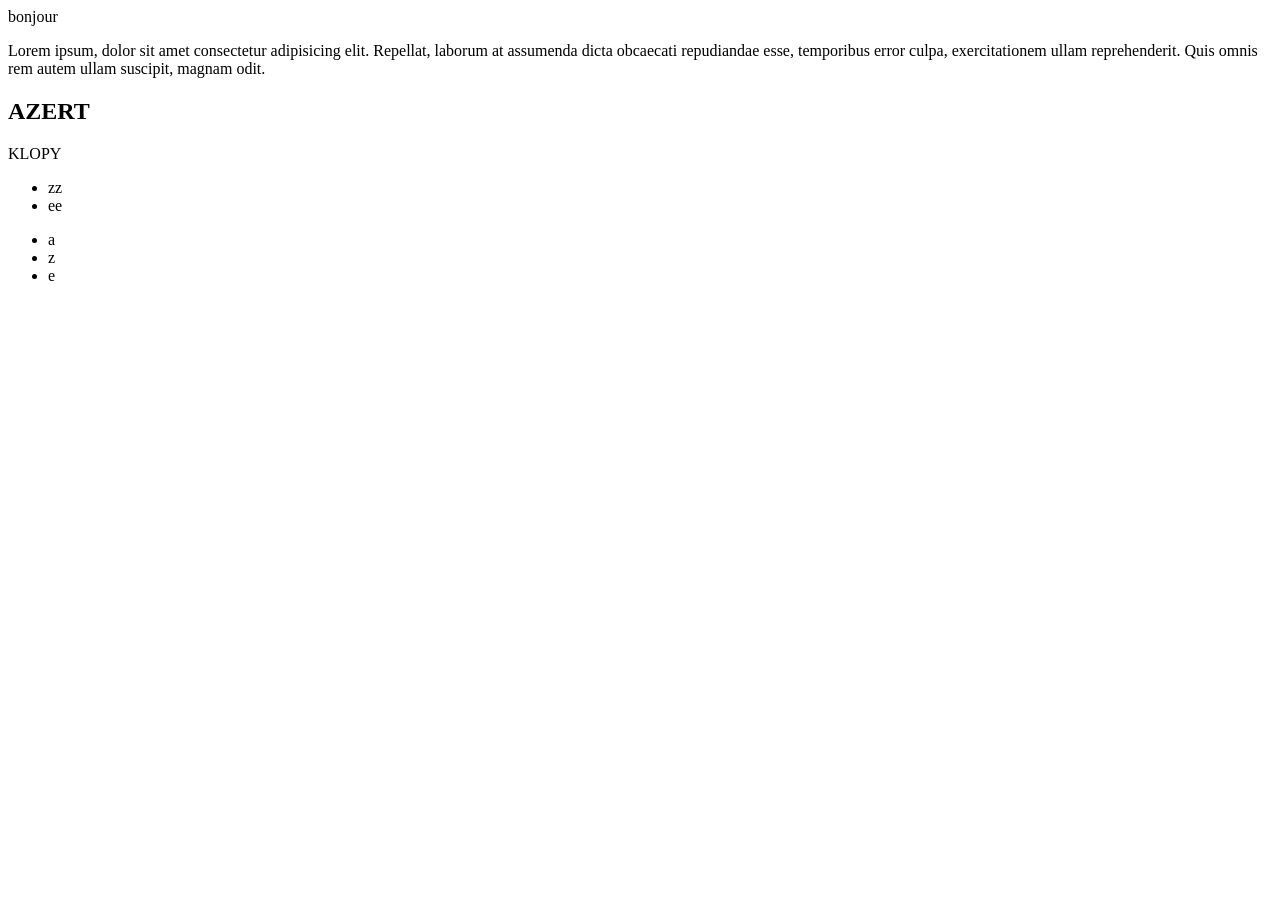
==== commit 2342bc03: "nouveau test" ====
--- a/index.html
+++ b/index.html
@@ -1,441 +1,20 @@
-<!DOCTYPE HTML PUBLIC "-//W3C//DTD HTML 4.01 Transitional//EN">
-<html><head>
-<!-- Date de cr�ation: 29/11/2010 --><!-- Le calcul des points est le suivant :
-
-    * d�partement exact : pr�fecture exacte = 3pt ,  pas de pr�f = 1pt , pr�f fausse = 0pt
-
-        * d�partement absent = 0pt
-
-            * d�partement faux = -1pt -->
-  
-  <meta http-equiv="Content-Type" content="text/html; charset=iso-8859-1">
-  <title>Sun d�partements</title>
-
-  
-  
-  <meta name="description" content="">
-
-  
-  <meta name="keywords" content="">
-
-  
-  <meta name="author" content="version enregistr�e">
-
-  
-  <meta name="generator" content="WebExpert 6">
-
-  
-  <script language="JavaScript">
-  
-  var numcoup=0;
-  
-  // variables du chronom�tre
-  var sec=0;
-  var min=0;
-  var interv;
-  var dureecoup;
-  
-  // La fonction Compresse met le champ en minuscules et retire les espaces . - ' et elle supprime les accents
-  function Compresse(champ) {
-  var i;
-  var motresult="";
-  motentr=champ.toLowerCase();
-  for (i=0; i<champ.length; i++) {
-    switch(motentr.charAt(i)) {
-    case(" ") : ;break
-    case("-") : ;break
-    case(".") : ;break
-    case("\'") : ;break
-    case("�") : motresult=motresult+"e" ;break
-    case("�") : motresult=motresult+"e" ;break
-    case("�") : motresult=motresult+"e" ;break
-    case("�") : motresult=motresult+"a" ;break
-    case("�") : motresult=motresult+"i" ;break
-    case("�") : motresult=motresult+"o" ;break
-    case("�") : motresult=motresult+"u" ;break
-    case("�") : motresult=motresult+"c" ;break
-    default:motresult=motresult+motentr.charAt(i)
-        }   //fin switch
-  } //fin for
-  
-  return motresult;
-  } // fin fonction Compresse
-  
-  
-  // La fonction Evaluation calcule le r�sultat du test en restituant une note ; d�marre par bouton Termin�
-  function Evaluation() {
-  var k;
-  var note=0;
-  for (k=0;k<=7;k++)    {
-  var toutbon=false;
-  var repdep=Compresse(document.forms["quiz"].elements[1+4*k].value);
-  var repref=Compresse(document.forms["quiz"].elements[2+4*k].value);
-  var numdep=document.forms["quiz"].elements[4*k].value;
-  var soldep=Compresse(liste[numdep][1]);
-  var solpre=Compresse(liste[numdep][2]);
-  
-  clearInterval(interv);    // met le chrono en pause
-  document.forms["quiz"].elements["bValid"].value="             ";      // masque le bouton Termin�
-  
-  switch(repdep)  {
-    case ("") : note+=0; break
-    case (soldep) : 
-            switch (repref) {   // switch2
-                case("") : note+=1; break
-                case(solpre) : note+=3; toutbon=true; break
-                default: ;
-                document.forms["quiz"].elements[2+4*k].value=document.forms["quiz"].elements[2+4*k].value.toUpperCase()+"  *NON*"
-            }   // fin switch2
-            break
-    default: note-=1;
-    document.forms["quiz"].elements[1+4*k].value=document.forms["quiz"].elements[1+4*k].value.toUpperCase()+"  *NON*"
-  }; //fin switch
-  if(!toutbon) {document.forms["quiz"].elements[3+4*k].value=liste[numdep][1]+" --"+liste[numdep][2]};
-  }; //fin for
-  
-  document.forms["quiz"].elements["notecoup"].value=note;
-  
-  // conversion des points en cm selon tableau "conversion"
-  var raid;
-  switch(document.forms["quiz"].elements["raideur"].value)  {
-    case("r1") :raid=0; break   //raideur normale
-    case("r2") :raid=1; break   //raideur forte
-    case("r3") :raid=2; break   //raideur tr�s forte
-  } // fin switch
-  var notecm=conversion[Math.max(note,0)][raid];        // suppose qu'il n'y a pas de note n�gative
-  document.forms["quiz"].elements["notecm"].value=notecm;
-  cumul=cumul+eval(notecm);
-  document.forms["quiz"].elements["cumulcm"].value=cumul;
-  } //fin fonction Evaluation
-  
-  
-  //Fonction Lancer : afffiche un nouveau jeu et red�marre le chrono
-  function Lancer() {
-  var ind;
-  Razchrono();
-  document.forms["quiz"].elements["bValid"].value="Termin�";
-  numcoup++;        //ajoute 1 au totalisateur de coups
-  document.forms["quiz"].elements["nbcoup"].value=numcoup;
-  
-  for (ind=0;ind<32;ind++){document.forms["quiz"].elements[ind].value=""};
-  for (ind=0;ind<8;ind++) {document.forms["quiz"].elements["num"+ind].value=Math.floor(96*Math.random())};
-  
-  document.forms["quiz"].elements["notecoup"].value="";
-  document.forms["quiz"].elements["notecm"].value="";
-  
-  // Initialise la dur�e du coup
-  // dur�e nominale
-  switch (document.forms["quiz"].elements["durnomi"].value) {
-        case("d0") : dureecoup=135 ; break  // 2mn15s
-        case("d1") : dureecoup=120 ; break  // 2mn
-        case("d2") : dureecoup=110 ; break  // 1mn50s
-        case("d3") : dureecoup=100 ; break  // 1mn40s
-        case("d4") : dureecoup=90 ;         // 1mn30s
-  }; // fin switch
-  
-  // dur�e r�duite
-  var reduction;
-  switch (document.forms["quiz"].elements["decrois"].value) {
-        case("dec0") : reduction=100; break // 0%
-        case("dec1") : reduction=(100-0.5*numcoup); break   // -0,5%
-        case("dec2") : reduction=(100-1*numcoup); break     // -1%
-        case("dec3") : reduction=(100-1.5*numcoup);         // -1,5%
-  }; // fin switch
-  
-  dureecoup=Math.round(dureecoup*reduction/100);
-  
-  // dur�e r�duite al�atoire
-  var alea;
-  switch (document.forms["quiz"].elements["aleadur"].value) {
-        case "ale0" : alea=0 ; break     // 0%
-        case "ale1" : alea=5 ; break     // 5%
-        case "ale2" : alea=10 ; break    // 10%
-        case "ale3" : alea=20 ; break    // 20%
-        case "ale4" : alea=30 ;          // 30%
-  }; // fin switch
-  dureecoup=Math.round(dureecoup*(1+alea*(1-2*Math.random())/100));
-  document.forms["quiz"].elements["test"].value=dureecoup;      // �criture provisoire
-  // fin de l'initialisation de la dur�e du coup
-  interv=setInterval("incremente()",1000);      // d�marre chrono
-  } // fin fonction Lancer
-  
-  
-  //Fonction Raz : r�initialise l'application
-  function Raz()    {
-  var ind;
-  cumul=0;      //r�sultat cumul� des points en cm ; initialisation � 0
-  numcoup=0;        // met le totalisateur des coups � 0
-  document.forms["quiz"].elements["nbcoup"].value=0;
-  Razchrono();
-  for (ind=0;ind<32;ind++) {document.forms["quiz"].elements[ind].value=""};
-  document.forms["quiz"].elements["notecoup"].value="";
-  document.forms["quiz"].elements["notecm"].value="";
-  document.forms["quiz"].elements["cumulcm"].value="";
-  } // fin fonction Raz
-  
-  
-  //Fonction Chronom�tre incremente : g�re l'affichage du temps
-  function incremente() {
-  if (sec<=59)  {sec++; document.quiz.sec.value=sec; mlsec=0;}
-  if (sec==60)  {min++; document.quiz.min.value=min; sec=0;}
-  if (min*60+sec==dureecoup) {alert("Temps �coul�")}
-  } // fin fonction incremente
-  
-  //Fonction Chronom�tre Razchrono = r�initialise le chrono � 0
-  function Razchrono()  {
-  clearInterval(interv);
-  sec=0; min=0;
-  document.quiz.sec.value=0;
-  document.quiz.min.value=0;
-  } // fin Razchrono
-  
-  </script>
-</head><body style="background-color: rgb(255, 255, 204);">
-<h2>Questionnaire d�partements</h2>
-
-<br>
-
-<br>
-
-<form name="quiz"> <input name="num0" size="1" type="text">&nbsp; &nbsp; &nbsp;
-D�partement : <input name="dept0" size="36" type="text">
-&nbsp; &nbsp; &nbsp; Pr�fecture : <input name="pref0" size="26" type="text">&nbsp;&nbsp;&nbsp;&nbsp;&nbsp;&nbsp;&nbsp;&nbsp;&nbsp;&nbsp;&nbsp;&nbsp;&nbsp;&nbsp;&nbsp;&nbsp;&nbsp;&nbsp;&nbsp;&nbsp;&nbsp;&nbsp;
-&nbsp; &nbsp; &nbsp; R�ponse : <input name="rep0" size="30" type="text"><br>
-  <input name="num1" size="1" type="text">&nbsp; &nbsp; &nbsp;
-D�partement : <input name="dept1" size="36" type="text">
-&nbsp; &nbsp; &nbsp; Pr�fecture : <input name="pref1" size="26" type="text">
-&nbsp;&nbsp;&nbsp;&nbsp;&nbsp;&nbsp;&nbsp;&nbsp;&nbsp;&nbsp;&nbsp;&nbsp;&nbsp;&nbsp;&nbsp;&nbsp;&nbsp;&nbsp;&nbsp;&nbsp;&nbsp;&nbsp;
-&nbsp; &nbsp; &nbsp; R�ponse : <input name="rep1" size="30" type="text"><br>
-  <input name="num2" size="1" type="text">&nbsp; &nbsp; &nbsp;
-D�partement : <input name="dept2" size="36" type="text">
-&nbsp; &nbsp; &nbsp; Pr�fecture : <input name="pref2" size="26" type="text">
-&nbsp;&nbsp;&nbsp;&nbsp;&nbsp;&nbsp;&nbsp;&nbsp;&nbsp;&nbsp;&nbsp;&nbsp;&nbsp;&nbsp;&nbsp;&nbsp;&nbsp;&nbsp;&nbsp;&nbsp;&nbsp;&nbsp;
-&nbsp; &nbsp; &nbsp; R�ponse : <input name="rep2" size="30" type="text"><br>
-  <input name="num3" size="1" type="text">&nbsp; &nbsp; &nbsp;
-D�partement : <input name="dept3" size="36" type="text">
-&nbsp; &nbsp; &nbsp; Pr�fecture : <input name="pref3" size="26" type="text">
-&nbsp;&nbsp;&nbsp;&nbsp;&nbsp;&nbsp;&nbsp;&nbsp;&nbsp;&nbsp;&nbsp;&nbsp;&nbsp;&nbsp;&nbsp;&nbsp;&nbsp;&nbsp;&nbsp;&nbsp;&nbsp;&nbsp;
-&nbsp; &nbsp; &nbsp; R�ponse : <input name="rep3" size="30" type="text"><br>
-  <input name="num4" size="1" type="text">&nbsp; &nbsp; &nbsp;
-D�partement : <input name="dept4" size="36" type="text">
-&nbsp; &nbsp; &nbsp; Pr�fecture : <input name="pref4" size="26" type="text">
-&nbsp;&nbsp;&nbsp;&nbsp;&nbsp;&nbsp;&nbsp;&nbsp;&nbsp;&nbsp;&nbsp;&nbsp;&nbsp;&nbsp;&nbsp;&nbsp;&nbsp;&nbsp;&nbsp;&nbsp;&nbsp;&nbsp;
-&nbsp; &nbsp; &nbsp; R�ponse : <input name="rep4" size="30" type="text"><br>
-  <input name="num5" size="1" type="text">&nbsp; &nbsp; &nbsp;
-D�partement : <input name="dept5" size="36" type="text">
-&nbsp; &nbsp; &nbsp; Pr�fecture : <input name="pref5" size="26" type="text">
-&nbsp;&nbsp;&nbsp;&nbsp;&nbsp;&nbsp;&nbsp;&nbsp;&nbsp;&nbsp;&nbsp;&nbsp;&nbsp;&nbsp;&nbsp;&nbsp;&nbsp;&nbsp;&nbsp;&nbsp;&nbsp;&nbsp;
-&nbsp; &nbsp; &nbsp; R�ponse : <input name="rep5" size="30" type="text"><br>
-  <input name="num6" size="1" type="text">&nbsp; &nbsp; &nbsp;
-D�partement : <input name="dept6" size="36" type="text">
-&nbsp; &nbsp; &nbsp; Pr�fecture : <input name="pref6" size="26" type="text">
-&nbsp;&nbsp;&nbsp;&nbsp;&nbsp;&nbsp;&nbsp;&nbsp;&nbsp;&nbsp;&nbsp;&nbsp;&nbsp;&nbsp;&nbsp;&nbsp;&nbsp;&nbsp;&nbsp;&nbsp;&nbsp;&nbsp;
-&nbsp; &nbsp; &nbsp; R�ponse : <input name="rep6" size="30" type="text"><br>
-  <input name="num7" size="1" type="text">&nbsp; &nbsp; &nbsp;
-D�partement : <input name="dept7" size="36" type="text">
-&nbsp; &nbsp; &nbsp; Pr�fecture : <input name="pref7" size="26" type="text">
-&nbsp;&nbsp;&nbsp;&nbsp;&nbsp;&nbsp;&nbsp;&nbsp;&nbsp;&nbsp;&nbsp;&nbsp;&nbsp;&nbsp;&nbsp;&nbsp;&nbsp;&nbsp;&nbsp;&nbsp;&nbsp;&nbsp;
-&nbsp; &nbsp; &nbsp; R�ponse : <input name="rep7" size="30" type="text"><br>
-  <br>
-  <br>
-&nbsp;&nbsp;&nbsp;&nbsp;&nbsp;<input name="bValid" onclick="Evaluation()" value="          " type="button">
-&nbsp;&nbsp;&nbsp; R�sultat = &nbsp; <input name="notecoup" size="8" type="text">
-&nbsp;&nbsp;&nbsp;&nbsp;&nbsp;&nbsp;&nbsp;&nbsp;&nbsp;&nbsp;&nbsp;&nbsp;&nbsp;&nbsp;&nbsp;&nbsp;&nbsp;&nbsp;&nbsp;
-Valeur en cm = &nbsp; <input name="notecm" size="8" type="text">
-&nbsp;&nbsp;&nbsp;&nbsp;&nbsp;&nbsp;&nbsp;&nbsp;&nbsp; Cumul en cm =
-&nbsp; <input name="cumulcm" size="8" type="text"><br>
-  <br>
-  <br>
-  <br>
-  <center><input name="bNouveau" value="Nouveau coup" onclick="Lancer()" type="button"></center>
-  <br>
-  <hr><br>
-&nbsp;&nbsp;&nbsp;&nbsp;&nbsp; Dur�e nominale &nbsp;
-  <select size="1" name="durnomi">
-  <option value="d0">2mn15 </option>
-  <option value="d1">2mn </option>
-  <option value="d2" selected="selected">1mn50s </option>
-  <option value="d3">1mn40s </option>
-  <option value="d4">1mn30s </option>
-  </select>
-&nbsp;&nbsp;&nbsp;&nbsp;&nbsp;&nbsp;&nbsp;&nbsp;&nbsp;&nbsp;&nbsp;&nbsp;&nbsp;&nbsp;&nbsp;
-% d'al�as &nbsp;
-  <select size="1" name="aleadur">
-  <option value="ale0" selected="selected">0% </option>
-  <option value="ale1">5% </option>
-  <option value="ale2">10% </option>
-  <option value="ale3">20% </option>
-  <option value="ale4">30% </option>
-  </select>
-&nbsp;&nbsp;&nbsp;&nbsp;&nbsp;&nbsp;&nbsp;&nbsp;&nbsp;&nbsp;&nbsp;&nbsp;&nbsp;&nbsp;&nbsp;
-% de d�croissance &nbsp;
-  <select size="1" name="decrois">
-  <option value="dec0">0% </option>
-  <option value="dec1" selected="selected">0,5% </option>
-  <option value="dec2">1% </option>
-  <option value="dec3">1,5% </option>
-  </select>
-&nbsp;&nbsp;&nbsp;&nbsp;&nbsp;&nbsp;&nbsp;&nbsp;&nbsp;&nbsp;&nbsp;&nbsp;&nbsp;&nbsp;&nbsp;&nbsp;&nbsp;&nbsp;
-Raideur &nbsp; &nbsp;&nbsp;
-  <select size="1" name="raideur">
-  <option value="r1" selected="selected"> //Normal </option>
-  <option value="r2"> //Forte </option>
-  <option value="r3"> //Tr�s forte </option>
-  </select>
-  <br>
-  <br>
-  <hr><br>
-&nbsp;&nbsp;&nbsp;&nbsp;&nbsp; N� du coup &nbsp;&nbsp;&nbsp; <input name="nbcoup" size="1" value="0" type="text">&nbsp;&nbsp;&nbsp;&nbsp;&nbsp;&nbsp;&nbsp;&nbsp;&nbsp;&nbsp;&nbsp;&nbsp;&nbsp;&nbsp;&nbsp;&nbsp;&nbsp;&nbsp;&nbsp;&nbsp;&nbsp;&nbsp;
-Temps �coul� &nbsp;&nbsp; <input name="min" size="2" value="0" type="text"><input name="sec" size="2" value="0" type="text">
-&nbsp;&nbsp;&nbsp;&nbsp;&nbsp;&nbsp;&nbsp;&nbsp;&nbsp;&nbsp;&nbsp; <input name="test" size="10" value="Test dur�e0" type="text"><br>
-&nbsp;&nbsp;&nbsp;&nbsp;&nbsp;&nbsp;&nbsp;&nbsp;&nbsp;&nbsp;&nbsp;&nbsp;&nbsp;&nbsp;&nbsp;&nbsp;&nbsp;&nbsp;&nbsp;&nbsp;
-&nbsp;&nbsp;&nbsp;&nbsp;&nbsp;&nbsp;&nbsp;&nbsp;&nbsp;&nbsp;&nbsp;&nbsp;&nbsp;&nbsp;&nbsp;&nbsp;&nbsp;&nbsp;&nbsp;&nbsp;
-&nbsp;&nbsp;&nbsp;&nbsp;&nbsp;&nbsp;&nbsp;&nbsp;&nbsp;&nbsp;&nbsp;&nbsp;&nbsp;&nbsp;&nbsp;&nbsp;&nbsp;&nbsp;&nbsp;&nbsp;
-&nbsp;&nbsp;&nbsp;&nbsp;&nbsp;&nbsp;&nbsp;&nbsp;&nbsp;&nbsp;&nbsp;&nbsp;&nbsp;&nbsp;&nbsp;&nbsp;&nbsp;&nbsp;&nbsp;&nbsp;
-&nbsp;&nbsp;&nbsp;&nbsp;&nbsp;&nbsp;&nbsp;&nbsp;&nbsp;&nbsp;&nbsp;&nbsp;&nbsp;&nbsp;&nbsp;&nbsp;&nbsp;&nbsp;&nbsp;&nbsp;
-  <br>
-  <br>
-  <br>
-&nbsp;&nbsp;&nbsp;&nbsp;&nbsp;&nbsp;&nbsp;&nbsp;&nbsp;&nbsp;&nbsp;&nbsp;&nbsp;&nbsp;&nbsp;&nbsp;&nbsp;&nbsp;&nbsp;&nbsp;
-  <input name="bRaz" value="    RAZ    " onclick="Raz()" type="button">&nbsp;&nbsp;&nbsp;&nbsp;&nbsp;&nbsp;&nbsp;&nbsp;&nbsp;&nbsp;&nbsp;&nbsp;&nbsp;&nbsp;&nbsp;&nbsp;&nbsp;&nbsp;&nbsp;&nbsp;
-&nbsp;&nbsp;&nbsp;&nbsp;&nbsp;&nbsp;&nbsp;&nbsp;&nbsp;&nbsp;&nbsp;&nbsp;&nbsp;&nbsp;&nbsp;&nbsp;&nbsp;&nbsp;&nbsp;&nbsp;
-&nbsp;&nbsp;&nbsp;&nbsp;&nbsp;&nbsp;&nbsp;&nbsp;&nbsp;&nbsp;&nbsp;&nbsp;&nbsp;&nbsp;&nbsp;&nbsp;&nbsp;&nbsp;&nbsp;&nbsp;
-&nbsp;&nbsp;&nbsp;&nbsp;&nbsp;&nbsp;&nbsp;&nbsp;&nbsp;&nbsp;&nbsp;&nbsp;&nbsp;&nbsp;&nbsp;&nbsp;&nbsp;&nbsp;&nbsp;&nbsp;
-&nbsp;&nbsp;&nbsp;&nbsp;&nbsp;&nbsp;&nbsp;&nbsp;&nbsp;&nbsp;&nbsp;&nbsp;&nbsp;&nbsp;&nbsp;&nbsp;&nbsp;&nbsp;&nbsp;&nbsp;
-  <input value="     Info     " onclick="alert('Fen�tre info')" type="button"></form>
-
-<script language="javascript">
-
-Raz();
-
-
-// cr�ation du tableau des d�partements pr�fectures
-
-liste = new Array(96)
-liste[0] = ["0","***","***"];
-liste[1] = ["1","Ain","Bourg"];
-liste[2] = ["2","Aisne","Laon"];
-liste[3] = ["3","Allier","Moulins"];
-liste[4] = ["4","Alpes de Haute-Provence","Digne"];
-liste[5] = ["5","Hautes-Alpes","Gap"];
-liste[6] = ["6","Alpes-Maritimes","Nice"];
-liste[7] = ["7","Ard�che","Privas"];
-liste[8] = ["8","Ardennes","M�zi�res"];
-liste[9] = ["9","Ari�ge","Foix"];
-liste[10] = ["10","Aube","Troyes"];
-liste[11] = ["11","Aude","Carcassonne"];
-liste[12] = ["12","Aveyron","Rodez"];
-liste[13] = ["13","Bouches-du-Rh�ne","Marseille"];
-liste[14] = ["14","Calvados","Caen"];
-liste[15] = ["15","Cantal","Aurillac"];
-liste[16] = ["16","Charente","Angoul�me"];
-liste[17] = ["17","Charente-Maritime","La Rochelle"];
-liste[18] = ["18","Cher","Bourges"];
-liste[19] = ["19","Corr�ze","Tulle"];
-liste[20] = ["20","Corse","Ajaccio"];
-liste[21] = ["21","C�te-d'Or","Dijon"];
-liste[22] = ["22","C�tes-d'Armor","Saint-Brieuc"];
-liste[23] = ["23","Creuse","Gu�ret"];
-liste[24] = ["24","Dordogne","P�rigueux"];
-liste[25] = ["25","Doubs","Besan�on"];
-liste[26] = ["26","Dr�me","Valence"];
-liste[27] = ["27","Eure","Evreux"];
-liste[28] = ["28","Eure-et-Loir","Chartres"];
-liste[29] = ["29","Finist�re","Quimper"];
-liste[30] = ["30","Gard","Nimes"];
-liste[31] = ["31","Haute-Garonne","Toulouse"];
-liste[32] = ["32","Gers","Auch"];
-liste[33] = ["33","Gironde","Bordeaux"];
-liste[34] = ["34","H�rault","Montpellier"];
-liste[35] = ["35","Ille-et-Vilaine","Rennes"];
-liste[36] = ["36","Indre","Ch�teauroux"];
-liste[37] = ["37","Indre-et-Loire","Tours"];
-liste[38] = ["38","Is�re","Grenoble"];
-liste[39] = ["39","Jura","Lons-le-Saulnier"];
-liste[40] = ["40","Landes","Mont-de-Marsan"];
-liste[41] = ["41","Loir-et-Cher","Blois"];
-liste[42] = ["42","Loire","Saint-Etienne"];
-liste[43] = ["43","Haute-Loire","Le Puy"];
-liste[44] = ["44","Loire-Atlantique","Nantes"];
-liste[45] = ["45","Loiret","Orl�ans"];
-liste[46] = ["46","Lot","Cahors"];
-liste[47] = ["47","Lot-et-Garonne","Agen"];
-liste[48] = ["48","Loz�re","Mende"];
-liste[49] = ["49","Maine-et-Loire","Angers"];
-liste[50] = ["50","Manche","Saint-L�"];
-liste[51] = ["51","Marne","Ch�lon-sur-Marne"];
-liste[52] = ["52","Haute-Marne","Chaumont"];
-liste[53] = ["53","Mayenne","Laval"];
-liste[54] = ["54","Meurthe-et-Moselle","Nancy"];
-liste[55] = ["55","Meuse","Bar-le-Duc"];
-liste[56] = ["56","Morbihan","Vannes"];
-liste[57] = ["57","Moselle","Metz"];
-liste[58] = ["58","Ni�vre","Nevers"];
-liste[59] = ["59","Nord","Lille"];
-liste[60] = ["60","Oise","Beauvais"];
-liste[61] = ["61","Orne","Alen�on"];
-liste[62] = ["62","Pas-de-Calais","Arras"];
-liste[63] = ["63","Puy-de-D�me","Clermont-Ferrand"];
-liste[64] = ["64","Pyr�n�es-Atlantique","Pau"];
-liste[65] = ["65","Hautes-Pyr�n�es","Tarbes"];
-liste[66] = ["66","Pyr�n�es-Orientales","Perpignan"];
-liste[67] = ["67","Bas-Rhin","Strasbourg"];
-liste[68] = ["68","Haut-Rhin","Colmar"];
-liste[69] = ["69","Rh�ne","Lyon"];
-liste[70] = ["70","Haute-Sa�ne","Vesoul"];
-liste[71] = ["71","Sa�ne-et-Loire","M�con"];
-liste[72] = ["72","Sarthe","Le Mans"];
-liste[73] = ["73","Savoie","Chamb�ry"];
-liste[74] = ["74","Haute-Savoie","Annecy"];
-liste[75] = ["75","Paris","Paris"];
-liste[76] = ["76","Seine-Maritime","Rouen"];
-liste[77] = ["77","Seine-et-Marne","Melun"];
-liste[78] = ["78","Yvelines","Versailles"];
-liste[79] = ["79","Deux-S�vres","Niort"];
-liste[80] = ["80","Somme","Amiens"];
-liste[81] = ["81","Tarn","Albi"];
-liste[82] = ["82","Tarn-et-Garonne","Montauban"];
-liste[83] = ["83","Var","Draguignan"];
-liste[84] = ["84","Vaucluse","Avignon"];
-liste[85] = ["85","Vend�e","La Roche-sur-Yon"];
-liste[86] = ["86","Vienne","Poitiers"];
-liste[87] = ["87","Haute-Vienne","Limoges"];
-liste[88] = ["88","Vosges","Epinal"];
-liste[89] = ["89","Yonne","Auxerre"];
-liste[90] = ["90","Territoire de Belfort","Belfort"];
-liste[91] = ["91","Essonne","Evry"];
-liste[92] = ["92","Hauts-de-Seine","Nanterre"];
-liste[93] = ["93","Seine-Saint-Denis","Bobigny"];
-liste[94] = ["94","Val-de-Marne","Cr�teil"];
-liste[95] = ["95","Val-d'Oise","Pontoise"];
-
-// cr�ation du tableau de conversion ponts-cm
-conversion = new Array(25);
-conversion[0]=["-500","-700","-1000"];
-conversion[1]=["-450","-600","-800"];
-conversion[2]=["-400","-520","-700"];
-conversion[3]=["-340","-450","-600"];
-conversion[4]=["-290","-380","-520"];
-conversion[5]=["-250","-320","-450"];
-conversion[6]=["-210","-280","-380"];
-conversion[7]=["-170","-230","-320"];
-conversion[8]=["-140","-190","-280"];
-conversion[9]=["-110","-150","-230"];
-conversion[10]=["-80","-110","-190"];
-conversion[11]=["-55","-85","-110"];
-conversion[12]=["-35","-60","-85"];
-conversion[13]=["-20","-35","-60"];
-conversion[14]=["-10","-20","-35"];
-conversion[15]=["-5","-10","-20"];
-conversion[16]=["0","-5","-10"];
-conversion[17]=["5","0","-5"];
-conversion[18]=["10","10","0"];
-conversion[19]=["15","20","15"];
-conversion[20]=["25","30","30"];
-conversion[21]=["35","45","45"];
-conversion[22]=["45","60","60"];
-conversion[23]=["65","75","80"];
-conversion[24]=["90","90","100"];
-
-</script>
-</body></html>+<!DOCTYPE html>
+<html lang="en">
+<head>
+    <meta charset="UTF-8">
+    <meta name="viewport" content="width=device-width, initial-scale=1.0">
+    <title>Document</title>
+</head>
+<body>
+    bonjour
+    <p>Lorem ipsum, dolor sit amet consectetur adipisicing elit. Repellat, laborum at assumenda dicta obcaecati repudiandae esse, temporibus error culpa, exercitationem ullam reprehenderit. Quis omnis rem autem ullam suscipit, magnam odit.</p>
+    <h2>AZERT</h2>
+    <div>
+        KLOPY
+        <ul><li>zz</li><li>ee</li></ul>
+    </div>
+    <ul><li>a</li>
+    <li>z</li>
+    <li>e</li></ul>
+</body>
+</html>
